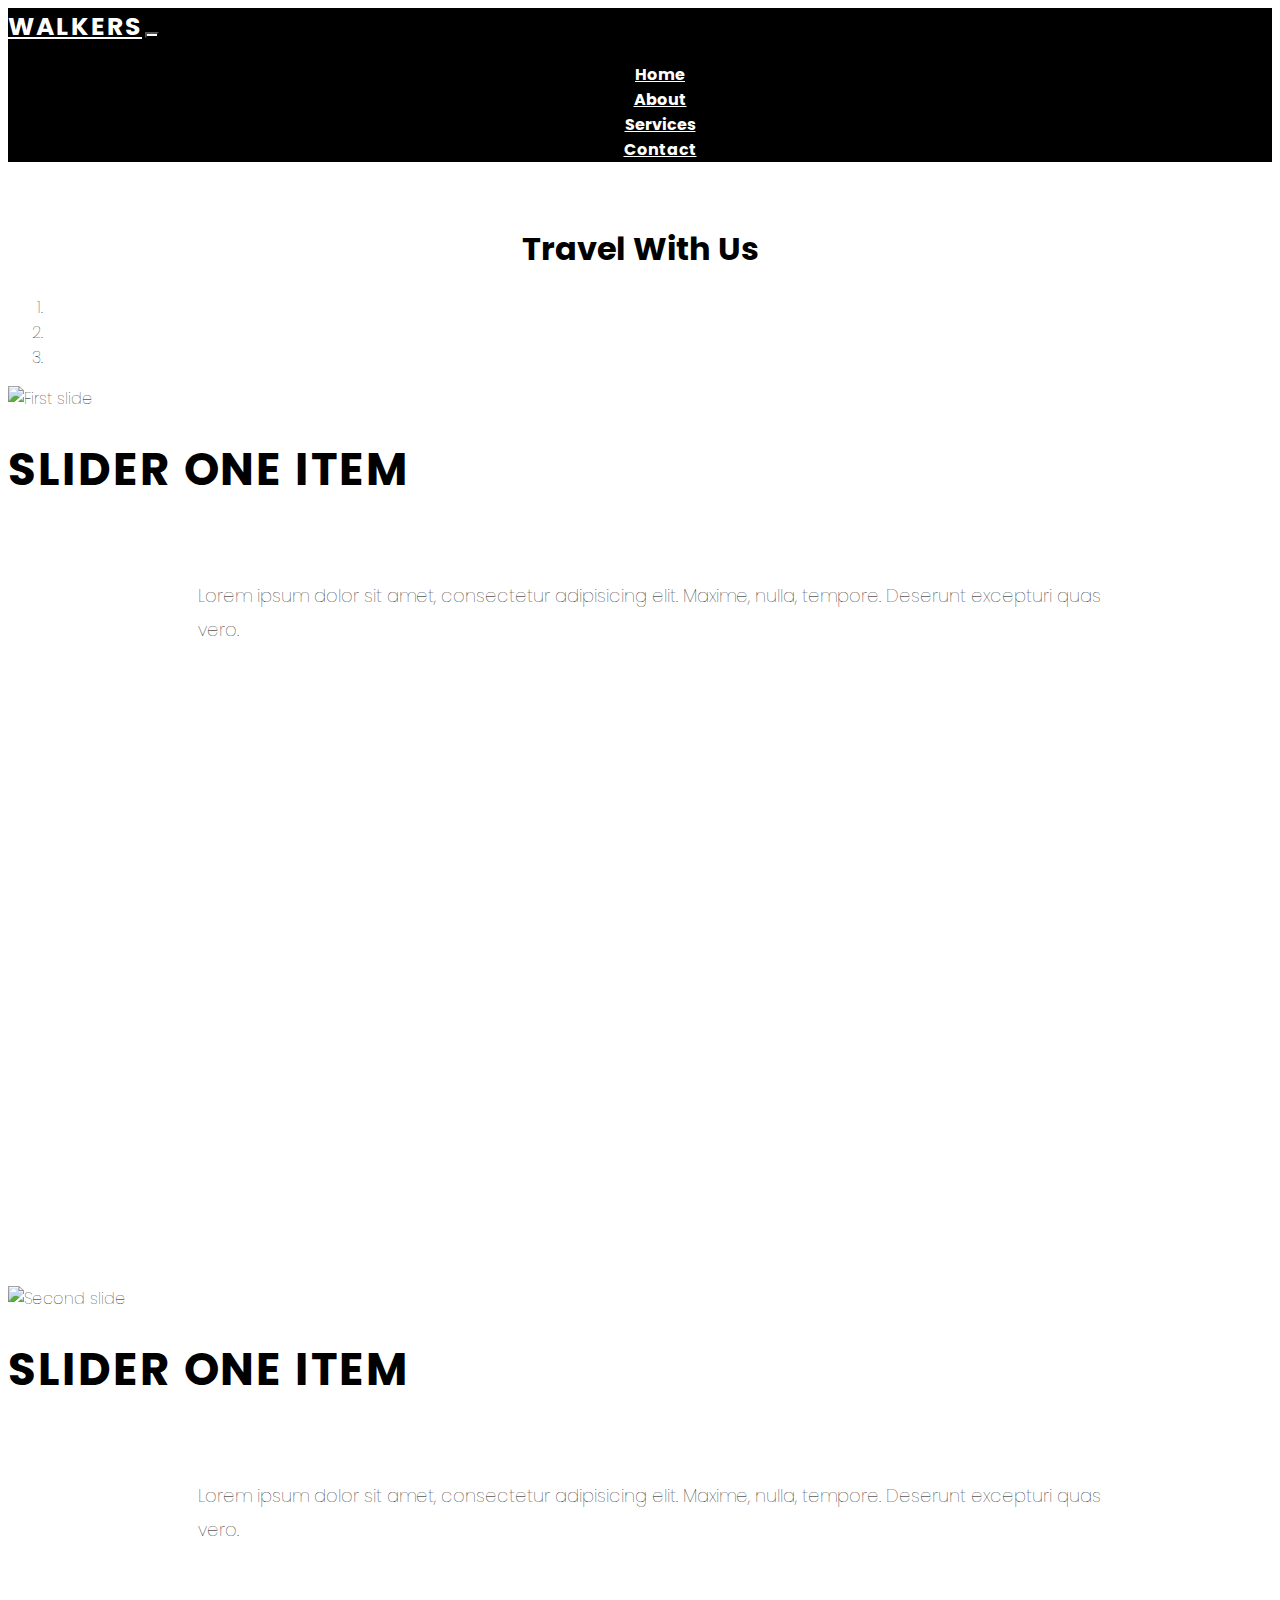
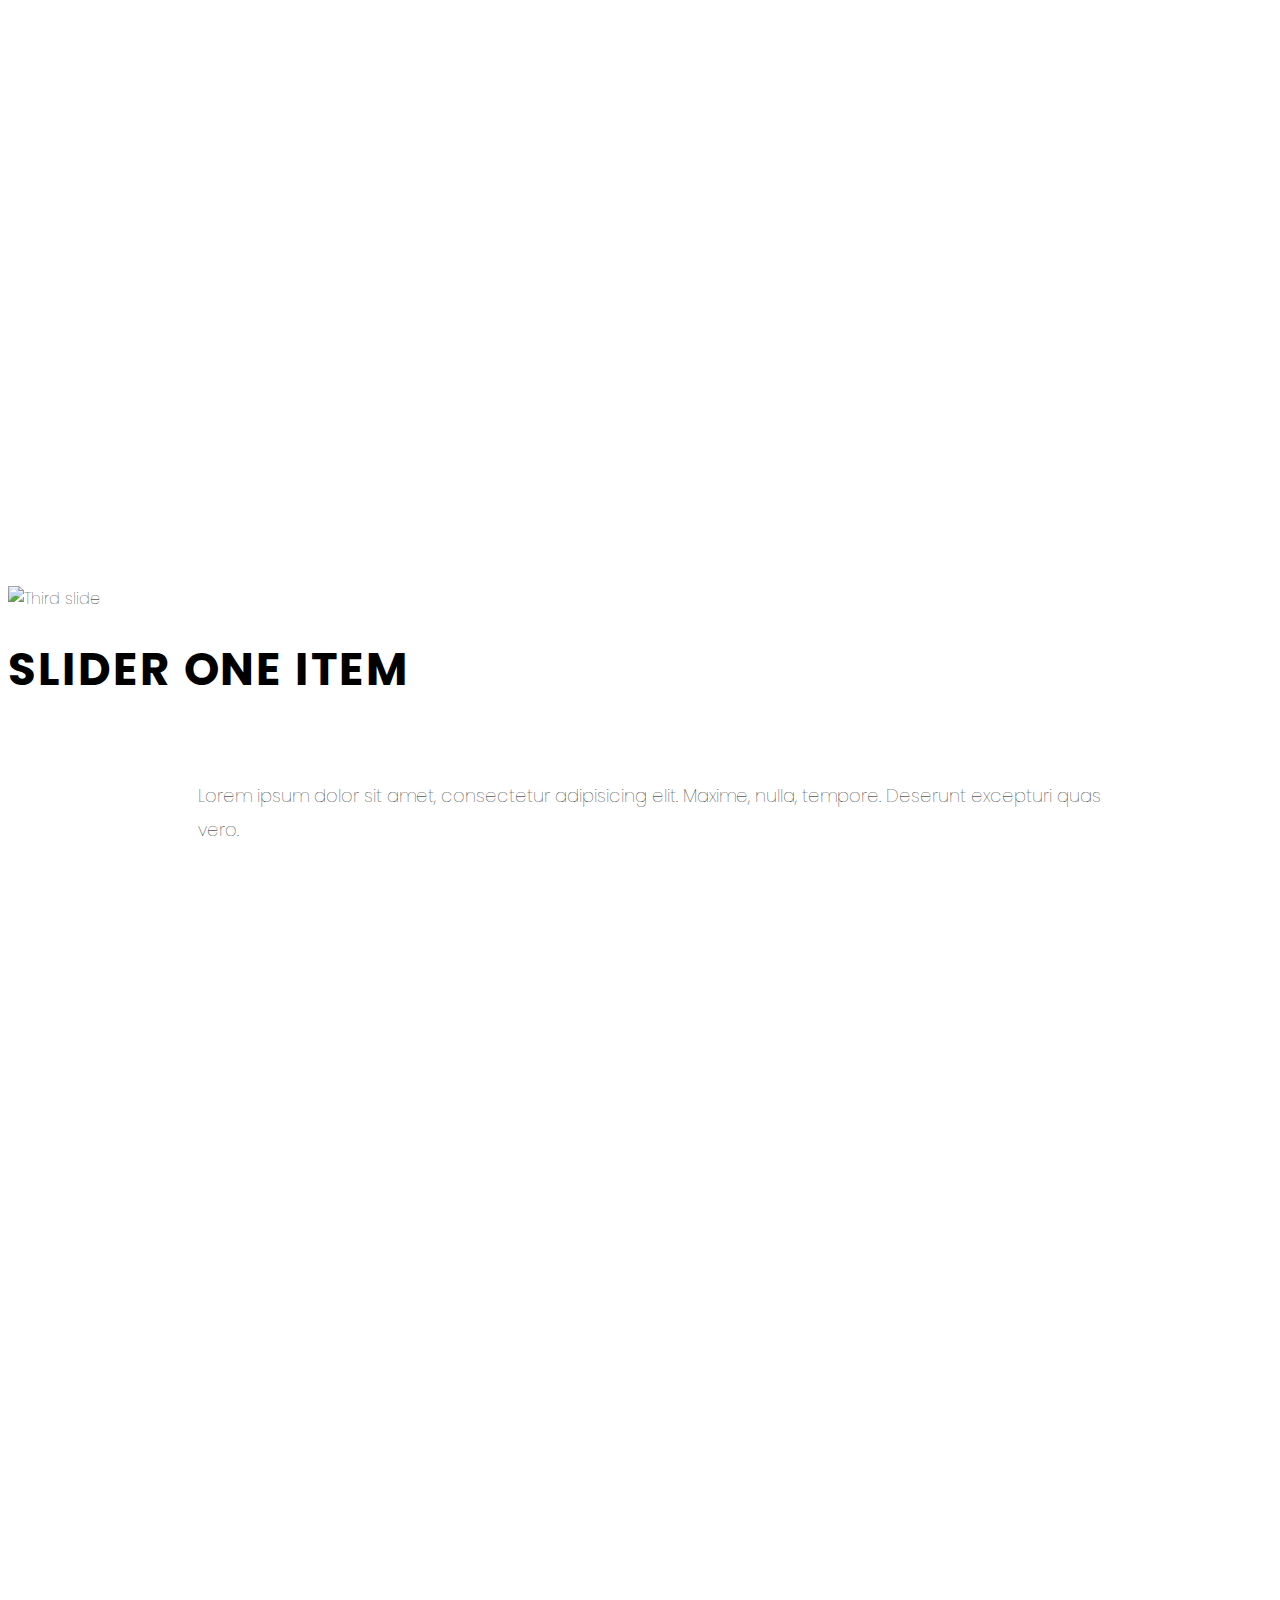
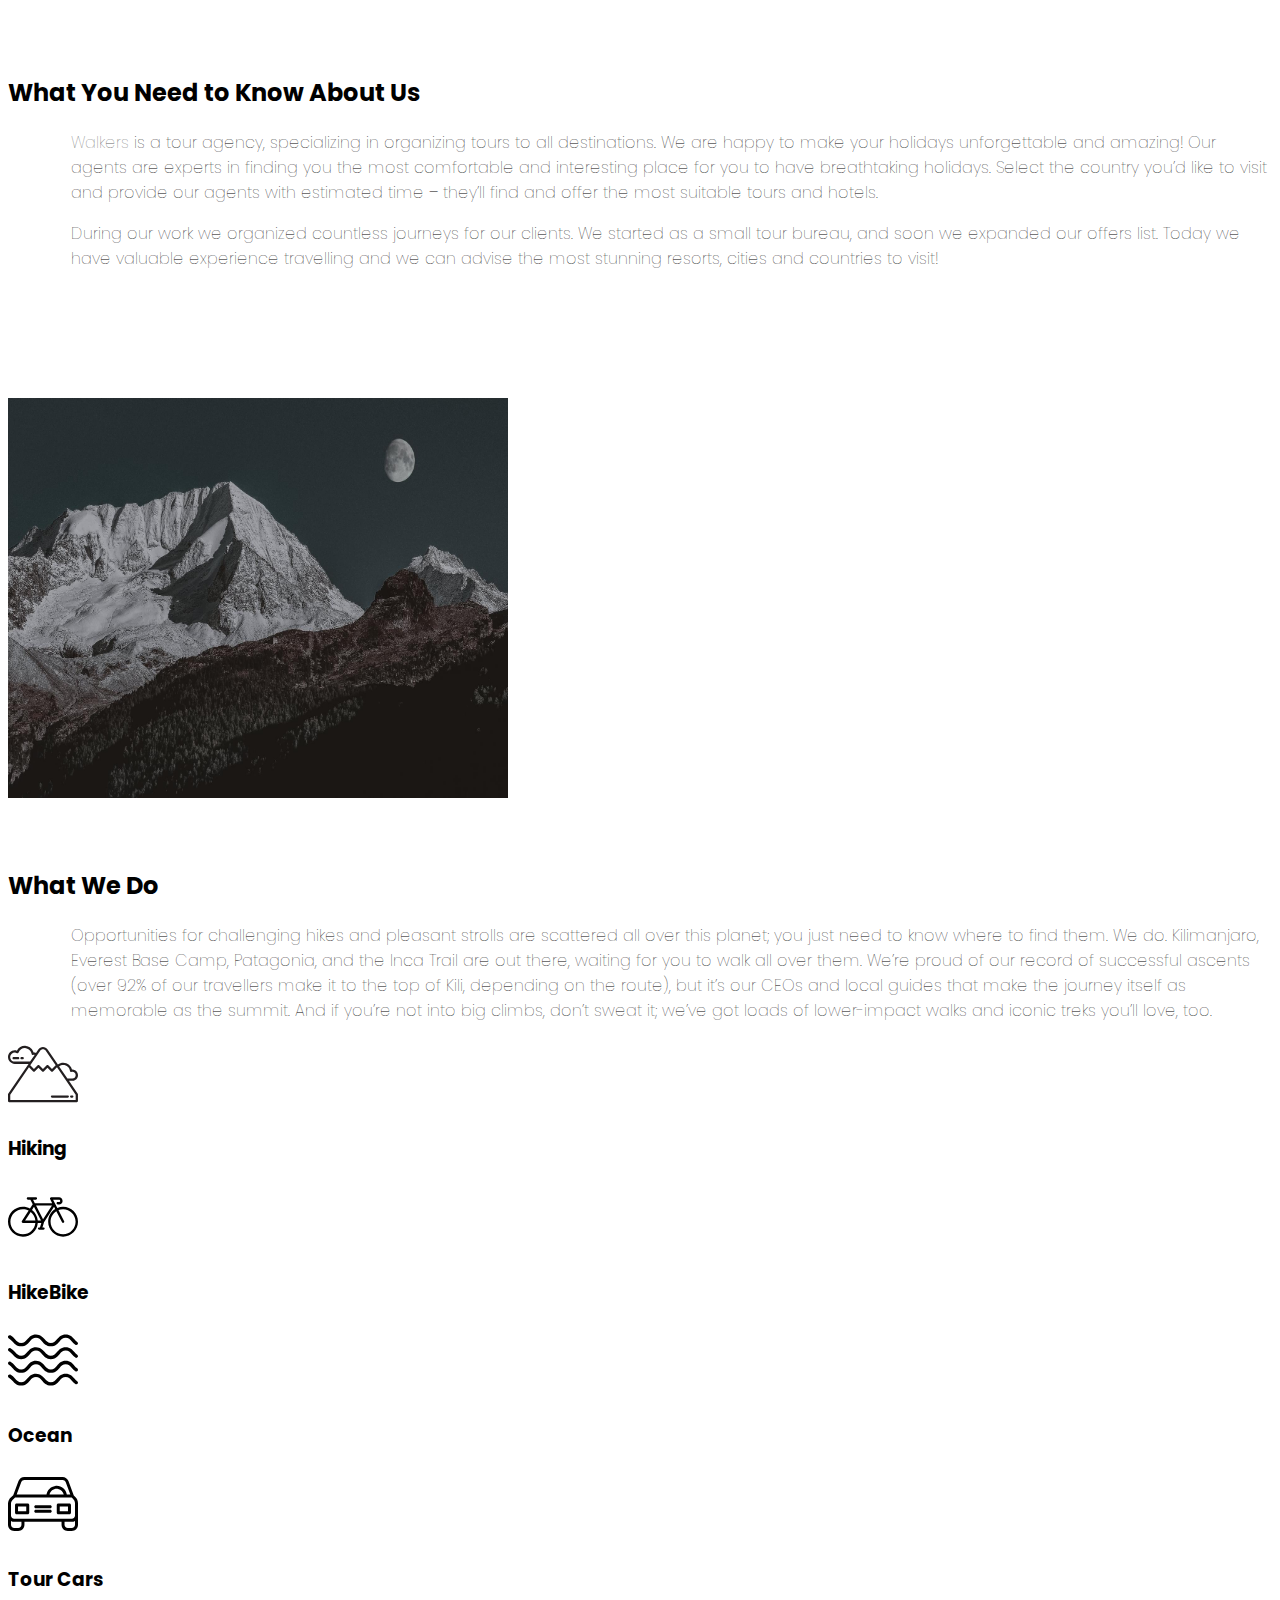
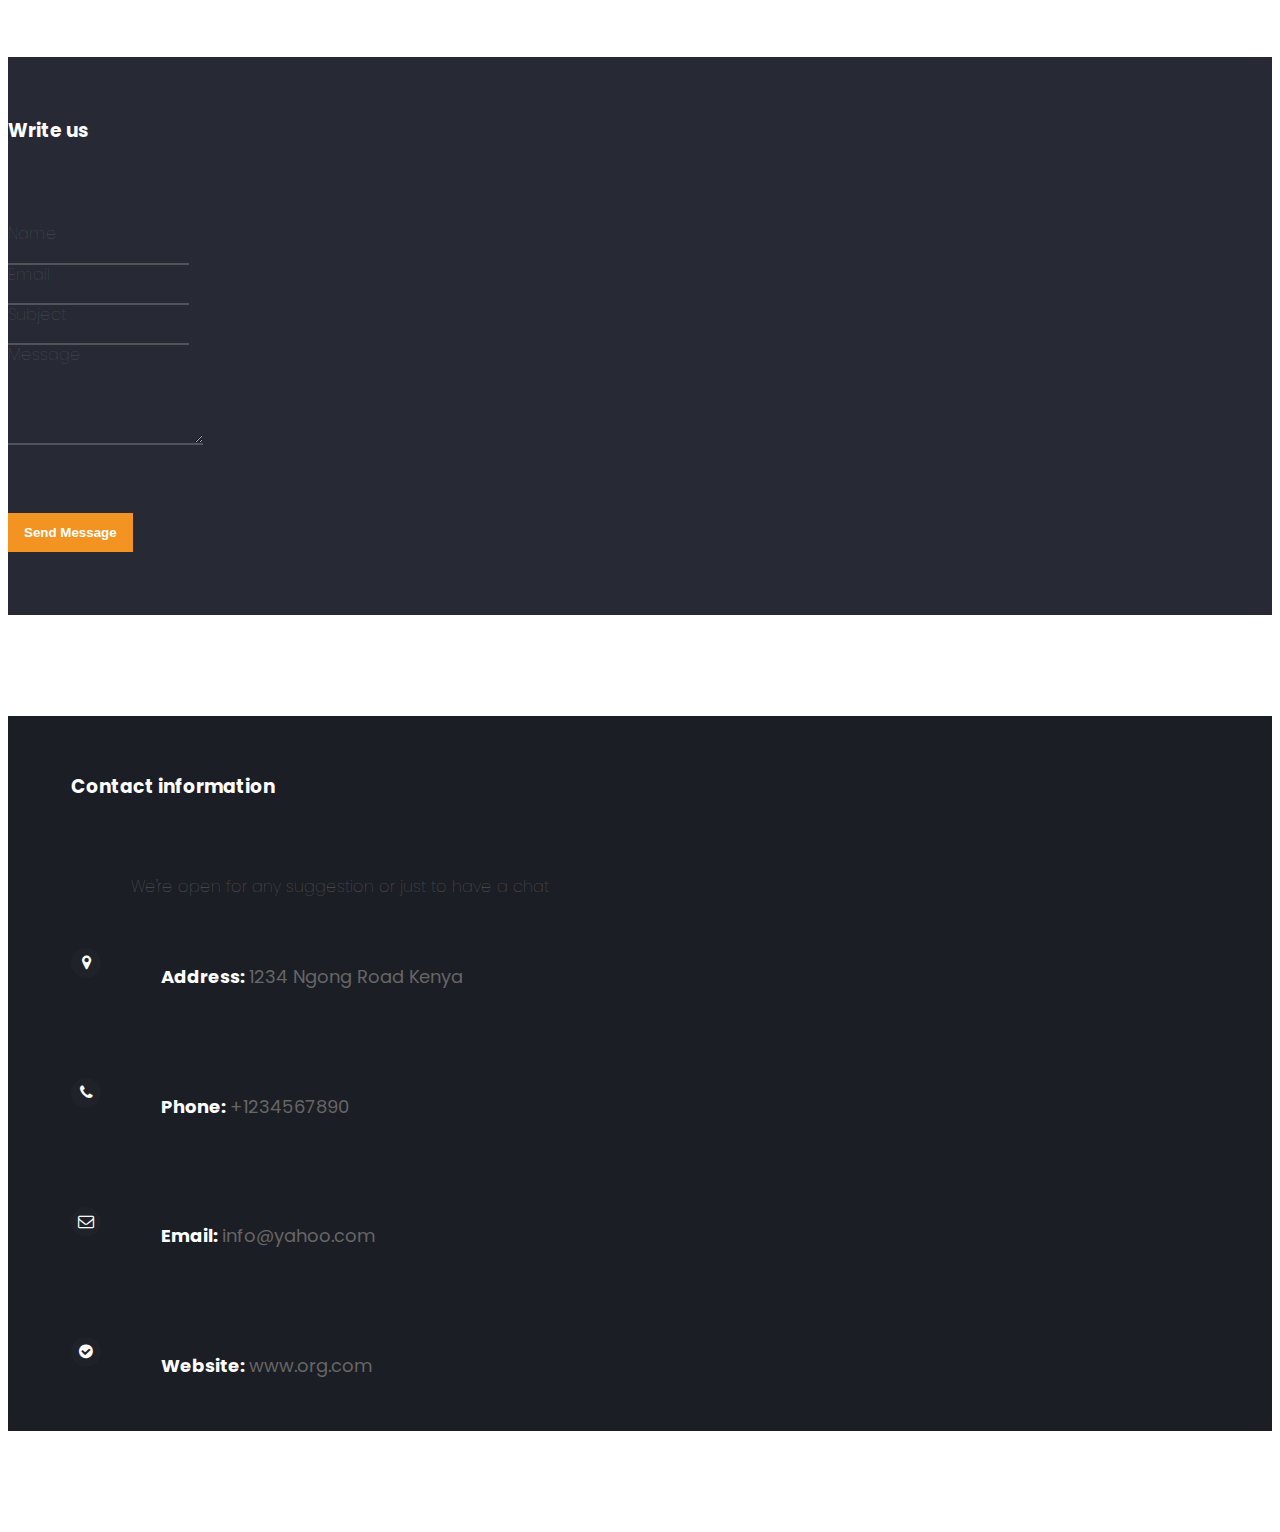
==== about.html @ 48162403 "removing unneccesary message" ====
<!DOCTYPE html>
<html lang="en">
<head>
    <meta charset="UTF-8">
    <meta http-equiv="X-UA-Compatible" content="IE=edge">
    <meta name="viewport" content="width=device-width, initial-scale=1.0">
    <title>Travel Website</title>
    <link rel="stylesheet" href="https://cdn.jsdelivr.net/npm/bootstrap@4.6.0/dist/css/bootstrap.min.css" integrity="sha384-B0vP5xmATw1+K9KRQjQERJvTumQW0nPEzvF6L/Z6nronJ3oUOFUFpCjEUQouq2+l" crossorigin="anonymous">
    <link rel="stylesheet" href="https://cdnjs.cloudflare.com/ajax/libs/font-awesome/4.7.0/css/font-awesome.min.css">
    <link href="https://fonts.googleapis.com/css?family=Raleway:400,500,500i,700,800i" rel="stylesheet">
    <link rel="stylesheet" href="./css/about.css">
</head>
<body>
    <!-- Navigation -->
    <nav class="navbar navbar-expand-lg navbar-light fixed-top">
        <div class="container">
          <a class="navbar-brand" href="#">Walkers</a>
          <button class="navbar-toggler" type="button" data-toggle="collapse" data-target="#navbarSupportedContent" aria-controls="navbarSupportedContent" aria-expanded="false" aria-label="Toggle navigation">
            <span class="navbar-toggler-icon"></span>
          </button>
      
          <div class="collapse navbar-collapse" id="navbarSupportedContent">
            <ul class="navbar-nav ml-auto">
              <li class="nav-item active">
                <a class="nav-link" href="index.html">Home</a>
              </li>
              <li class="nav-item">
                <a class="nav-link" href="about.html">About</a>
              </li>
              <li class="nav-item">
                <a class="nav-link" href="service.html">Services</a>
              </li>
              <li class="nav-item">
                <a class="nav-link" href="#contact">Contact</a>
              </li>
            </ul>
          </div>
        </div>
      </nav>
      
    <div class="jumbotron">
        <h1>Travel With Us</h1>
    </div>
    <!-- Carousel section -->
    <div id="carouselExampleIndicators" class="carousel slide container" data-ride="carousel">
    <ol class="carousel-indicators">
        <li data-target="#carouselExampleIndicators" data-slide-to="0" class="active"></li>
        <li data-target="#carouselExampleIndicators" data-slide-to="1"></li>
        <li data-target="#carouselExampleIndicators" data-slide-to="2"></li>
    </ol>
    <div class="carousel-inner">
        <div class="carousel-item active">
        <img class="d-block w-100" src="https://i.postimg.cc/bNQp0RDW/1.jpg" alt="First slide">
        <div class="carousel-caption d-none d-md-block">
            <h5>Slider One Item</h5>
            <p>Lorem ipsum dolor sit amet, consectetur adipisicing elit. Maxime, nulla, tempore. Deserunt excepturi quas vero.</p>
        </div>
        </div>
        <div class="carousel-item">
        <img class="d-block w-100" src="https://i.postimg.cc/pVzg3LWn/2.jpg" alt="Second slide">
        <div class="carousel-caption d-none d-md-block">
            <h5>Slider One Item</h5>
            <p>Lorem ipsum dolor sit amet, consectetur adipisicing elit. Maxime, nulla, tempore. Deserunt excepturi quas vero.</p>
        </div>
        </div>
        <div class="carousel-item">
        <img class="d-block w-100" src="https://i.postimg.cc/0y2F6Gpp/3.jpg" alt="Third slide">
        <div class="carousel-caption d-none d-md-block">
            <h5>Slider One Item</h5>
            <p>Lorem ipsum dolor sit amet, consectetur adipisicing elit. Maxime, nulla, tempore. Deserunt excepturi quas vero.</p>
        </div>
        </div>
    </div>
    <a class="carousel-control-prev" href="#carouselExampleIndicators" role="button" data-slide="prev">
        <span class="carousel-control-prev-icon" aria-hidden="true"></span>
        <span class="sr-only">Previous</span>
    </a>
    <a class="carousel-control-next" href="#carouselExampleIndicators" role="button" data-slide="next">
        <span class="carousel-control-next-icon" aria-hidden="true"></span>
        <span class="sr-only">Next</span>
    </a>
    </div>

    <!-- Body Section -->
    <main>
        <section class="container" id="about">
            <div class="row">
                <div class="col-md-6 about">
                    <h2>What You Need to Know About Us</h2>
                    <p><span>Walkers</span> is a tour agency, specializing in organizing tours to all destinations. We are happy to make your holidays unforgettable and amazing! Our agents are experts in finding you the most comfortable and interesting place for you to have breathtaking holidays.
                    Select the country you’d like to visit and provide our agents with estimated time – they’ll find and offer the most suitable tours and hotels.</p>
                    <p>During our work we organized countless journeys for our clients. We started as a small tour bureau, and soon we expanded our offers list. Today we have valuable experience travelling and we can advise the most stunning resorts, cities and countries to visit!</p>
                </div>
                <div class="col-md-6 me">
                    <img src="./assests/body-bg.jpeg" alt="" height="400px" width="500px">
                </div>
            </div>
        </section>

        <section  class=" container we-do">
            <div class="row">
                <h2>What We Do</h2>
                <p>Opportunities for challenging hikes and pleasant strolls are scattered all over this planet; you just need to know where to find them. We do. Kilimanjaro, Everest Base Camp, Patagonia, and the Inca Trail are out there, waiting for you to walk all over them. We’re proud of our record of successful ascents (over 92% of our travellers make it to the top of Kili, depending on the route), but it’s our CEOs and local guides that make the journey itself as memorable as the summit. And if you’re not into big climbs, don’t sweat it; we’ve got loads of lower-impact walks and iconic treks you’ll love, too.</p>

                <div class="col-md">
                    <img src="./assests/mountain.svg" alt="mountain" height="70px" width="70px">
                    <h3>Hiking</h3>
                </div>
                <div class="col-md">
                    <img src="./assests/bicycle.svg" alt="biking" height="70px" width="70px">
                    <h3>HikeBike</h3>
                </div>
                <div class="col-md">
                    <img src="./assests/water.svg" alt="ocean" height="70px" width="70px">
                    <h3>Ocean</h3>
                </div>
                <div class="col-md">
                    <img src="./assests/car.svg" alt="car" height="70px" width="70px">
                    <h3>Tour Cars</h3>
                </div>
            </div>
        </section>

    </main>
     

    <foooter class="footer" id="contact">
        <section class="container">
         <div class="row">
           <div class="col-md-6 text">
             <h3>Write us</h3>
             <label for="name">Name</label><br>
             <input type="text"><br>
             <label for="email">Email</label><br>
             <input type="email_address"><br>
             <label for="subject">Subject</label><br>
             <input type="text"><br>
             <label for="Message">Message</label><br>
             <textarea name="message" id="msg" cols="22" rows="5"></textarea><br>
             <button>Send Message</button>
 
           </div>
           <div class="col-md-6 contact">
             <h3>Contact information</h3>
             <p>We're open for any suggestion or just to have a chat</p>
 
             <div class="address">
               <a href=""><i class="fa fa-map-marker" aria-hidden="true"></i></a>
               <p>Address: <span>1234 Ngong Road Kenya</span><p>
             </div>
             <div class="phone">
               <a href=""><i class="fa fa-phone" aria-hidden="true"></i></a>
               <p>Phone: <span>+1234567890</span><p>
             </div>
             <div class="email">
               <a href=""><i class="fa fa-envelope-o" aria-hidden="true"></i></a>
               <p>Email: <span>info@yahoo.com</span><p>
             </div>
 
             <div class="web">
               <a href=""><i class="fa fa-check-circle" aria-hidden="true"></i></a>
               <p>Website: <span>www.org.com</span><p>
             </div>
           </div>
         </div>
       </section>
      </foooter>
 
    <script src="./index.js"></script>
    <script src="https://code.jquery.com/jquery-3.5.1.slim.min.js" integrity="sha384-DfXdz2htPH0lsSSs5nCTpuj/zy4C+OGpamoFVy38MVBnE+IbbVYUew+OrCXaRkfj" crossorigin="anonymous"></script>
    <script src="https://cdn.jsdelivr.net/npm/popper.js@1.16.1/dist/umd/popper.min.js" integrity="sha384-9/reFTGAW83EW2RDu2S0VKaIzap3H66lZH81PoYlFhbGU+6BZp6G7niu735Sk7lN" crossorigin="anonymous"></script>
    <script src="https://cdn.jsdelivr.net/npm/bootstrap@4.6.0/dist/js/bootstrap.min.js" integrity="sha384-+YQ4JLhjyBLPDQt//I+STsc9iw4uQqACwlvpslubQzn4u2UU2UFM80nGisd026JF" crossorigin="anonymous"></script>
</body>
</html>
---- css/about.css ----
@import url('https://fonts.googleapis.com/css2?family=Poppins:wght@200&display=swap');
  
  
  body{
    overflow-x: hidden;
    font-family: 'Poppins', sans-serif;
    font-weight: 100;
  }
 .navbar{
    background-color: black;
    font-weight: bold;
  }

  .navbar-light .navbar-brand {
    color:white;
    font-size: 25px;
    text-transform: uppercase;
    font-weight: bold;
    letter-spacing: 2px;
  }
  
  .navbar-light .navbar-nav .active > .nav-link, .navbar-light .navbar-nav .nav-link.active, .navbar-light .navbar-nav .nav-link.show, .navbar-light .navbar-nav .show > .nav-link {
    color: #fff;
  }
  
  .navbar-light .navbar-nav .nav-link {
    color: #fff;
  }
  
  .navbar-toggler {
    background: #fff;
  }
  
  .navbar-nav {
    text-align: center;
  }
  
  .nav-link {
    padding: .2rem 1rem;
  }
  
  .nav-link.active,.nav-link:focus{
    color: #fff;
  }
  
  .navbar-toggler {
    padding: 1px 5px;
    font-size: 18px;
    line-height: 0.3;
  }
  
  .navbar-light .navbar-nav .nav-link:focus, .navbar-light .navbar-nav .nav-link:hover {
    color: #fff;
  }
  
  .jumbotron{
    text-align: center;
    margin-top: 5%;
    background-color: white;
    font-weight: 900;
  }

 .carousel-item {
    height: 100vh;
    min-height: 300px;
    background: no-repeat center center scroll;
    -webkit-background-size: cover;
    -moz-background-size: cover;
    -o-background-size: cover;
    background-size: cover;
  }
  .carousel-caption {
    bottom: 270px;
  }
  
  .carousel-caption h5 {
    font-size: 45px;
    text-transform: uppercase;
    letter-spacing: 2px;
    margin-top: 25px;
  }
  
  .carousel-caption p {
    width: 75%;
    margin: auto;
    font-size: 18px;
    line-height: 1.9;
  }

main>#about{
  margin-top: 10%;
}
main>.container>.row>.about{
  margin-top: 15%;

}
main>.container>.row>.me{
  margin-top: 10%;
}
main>.we-do{
  color: black;
  background-color: #FFFFFF33;
  margin-top: 5%;

}

main>.we-do>div>img{
  color: #fff;
}










  /* Footer */
  .footer{
    margin-top: 10%;
    margin-bottom: .5rem;
    font-weight: lighter;
    line-height: 1.2;
  }
 
 
  .footer>.container>.row>.text{
    margin-top: 5%;
    margin-bottom: 8%;
    background-color: #272a34;
    color: white;
  }
 
  .footer>.container>.row>.text>h3{
    padding-top: 5%;
    padding-bottom: 5%;
  }
  .footer>.container>.row>.text>label{
    color:rgba(255, 255, 255, 0.2) ;
  }
 
  .footer>.container>.row>.text>input{
    border-top: none;
    border-right: none;
    border-left: none;
    background-color: transparent;
    border-bottom: 2px solid rgba(255, 255, 255, 0.2);
 
  }
 
  .footer>.container>.row>.text>textarea{
   border-top: none;
   border-right: none;
   border-left: none;
   background-color: transparent;
   border-bottom: 2px solid rgba(255, 255, 255, 0.2);
 
  }
  
  .footer>.container>.row>.text>button{
    margin-top: 5%;
    margin-bottom: 5%;
    padding: 12px 16px;
    border: none;
    background-color: #F39422;
    font-weight: bold;
    color: white;
  }
 
 
  .footer>.container>.row>.contact{
   margin-top: 5%;
   margin-bottom: 8%;
   background-color: #1c1e25;
   color: white;
   padding-left: 5%;
 }
 .footer>.container>.row>.contact>h3{
   padding-top: 5%;
   padding-bottom: 5%;
   color: white;
 }
 .footer>.container>.row>.contact>div{
   display: flex;
   font-size: 12px;
   padding: 3% 0;
 }
 .footer>.container>.row>.contact>div>a{
   width: 20px;
   height: 20px;
   background-color: #FFFFFF05;
   padding: 5px;
   text-align: center;
   border-radius: 50%;
   color: white;
 }
 .footer>.container>.row>.contact>p, div>p{
   padding-left: 5%;
 
 }
 .footer>.container>.row>.contact>p, div>p>span{
   color: #666666;
 }.footer{
  margin-top: 10%;
  margin-bottom: .5rem;
  font-weight: lighter;
  line-height: 1.2;
}


.footer>.container>.row>.text{
  margin-top: 5%;
  margin-bottom: 8%;
  background-color: #272a34;
  color: white;
}

.footer>.container>.row>.text>h3{
  padding-top: 5%;
  padding-bottom: 5%;
  font-weight: bold;
}
.footer>.container>.row>.text>label{
  color:rgba(255, 255, 255, 0.2) ;
}

.footer>.container>.row>.text>input{
  border-top: none;
  border-right: none;
  border-left: none;
  background-color: transparent;
  border-bottom: 2px solid rgba(255, 255, 255, 0.2);

}

.footer>.container>.row>.text>textarea{
 border-top: none;
 border-right: none;
 border-left: none;
 background-color: transparent;
 border-bottom: 2px solid rgba(255, 255, 255, 0.2);

}

.footer>.container>.row>.text>button{
  margin-top: 5%;
  margin-bottom: 5%;
  padding: 12px 16px;
  border: none;
  background-color: #F39422;
  font-weight: bold;
  color: white;
}


.footer>.container>.row>.contact{
 margin-top: 5%;
 margin-bottom: 8%;
 background-color: #1c1e25;
 color: white;
 padding-left: 5%;
}
.footer>.container>.row>.contact>h3{
 padding-top: 5%;
 padding-bottom: 5%;
 color: white;
 font-weight: bold;
}
.footer>.container>.row>.contact>div{
 display: flex;
 font-size: 16px;
 padding: 3% 0;
}
.footer>.container>.row>.contact>div>a{
 width: 20px;
 height: 20px;
 background-color: #FFFFFF05;
 padding: 5px;
 text-align: center;
 border-radius: 50%;
 color: white;
}
.footer>.container>.row>.contact>p, div>p{
 padding-left: 5%;

}
.footer>.container>.row>.contact>div>p{
 font-size: 18px;
 font-weight: bold;
}
.footer>.container>.row>.contact>p, div>p>span{
 color: #666666;
 font-weight: lighter;
}
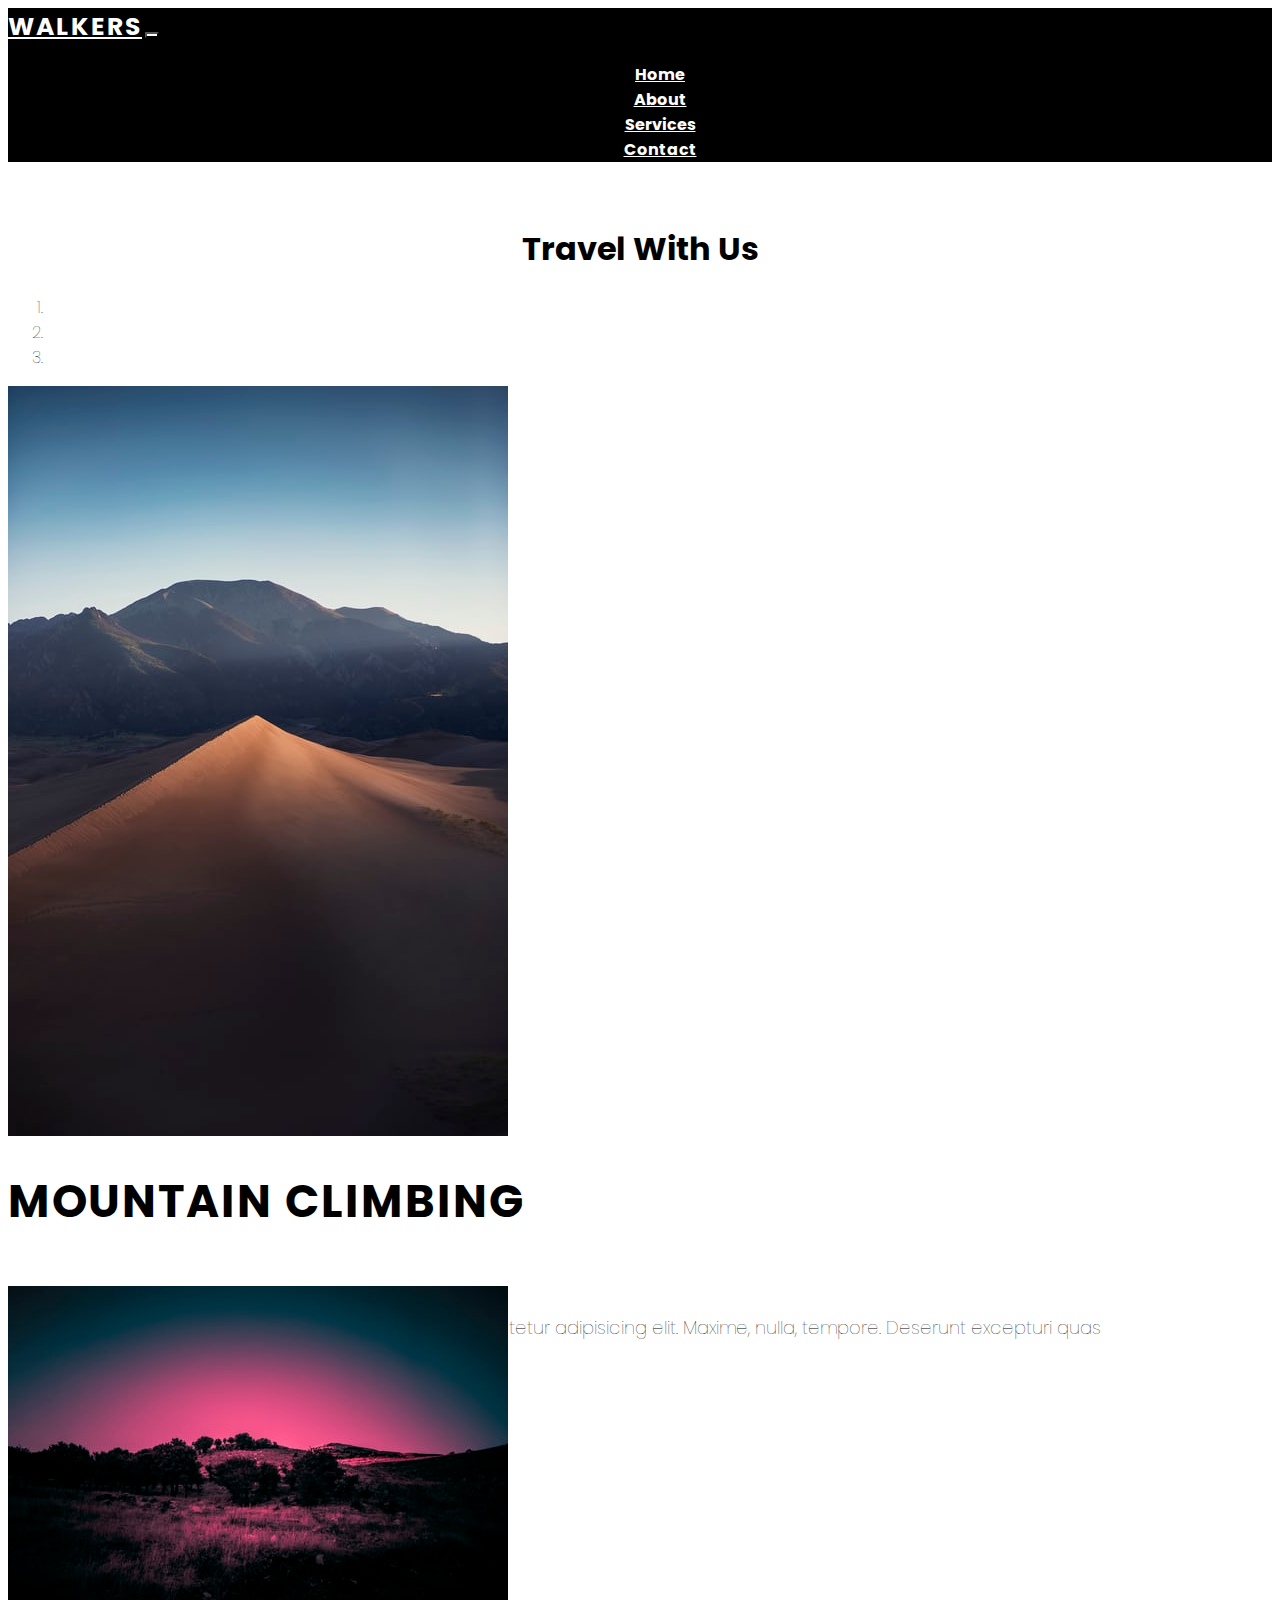
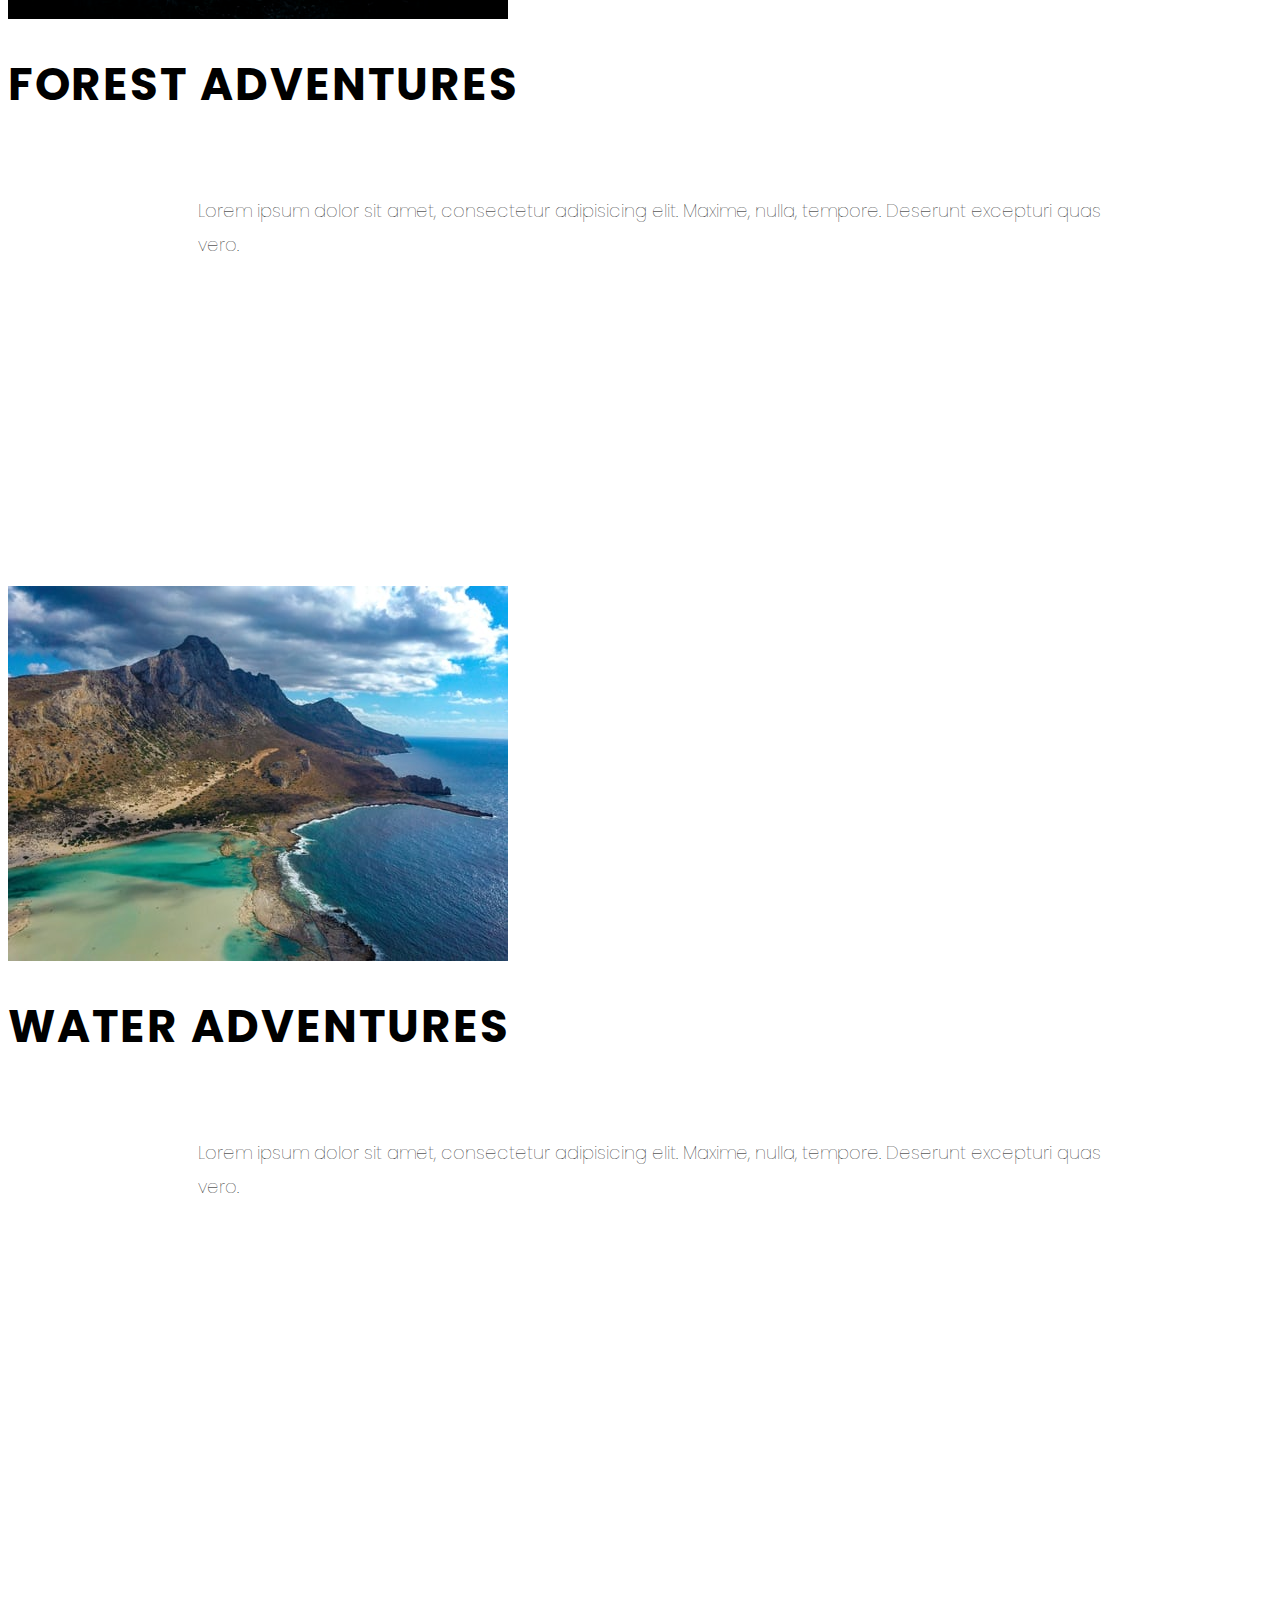
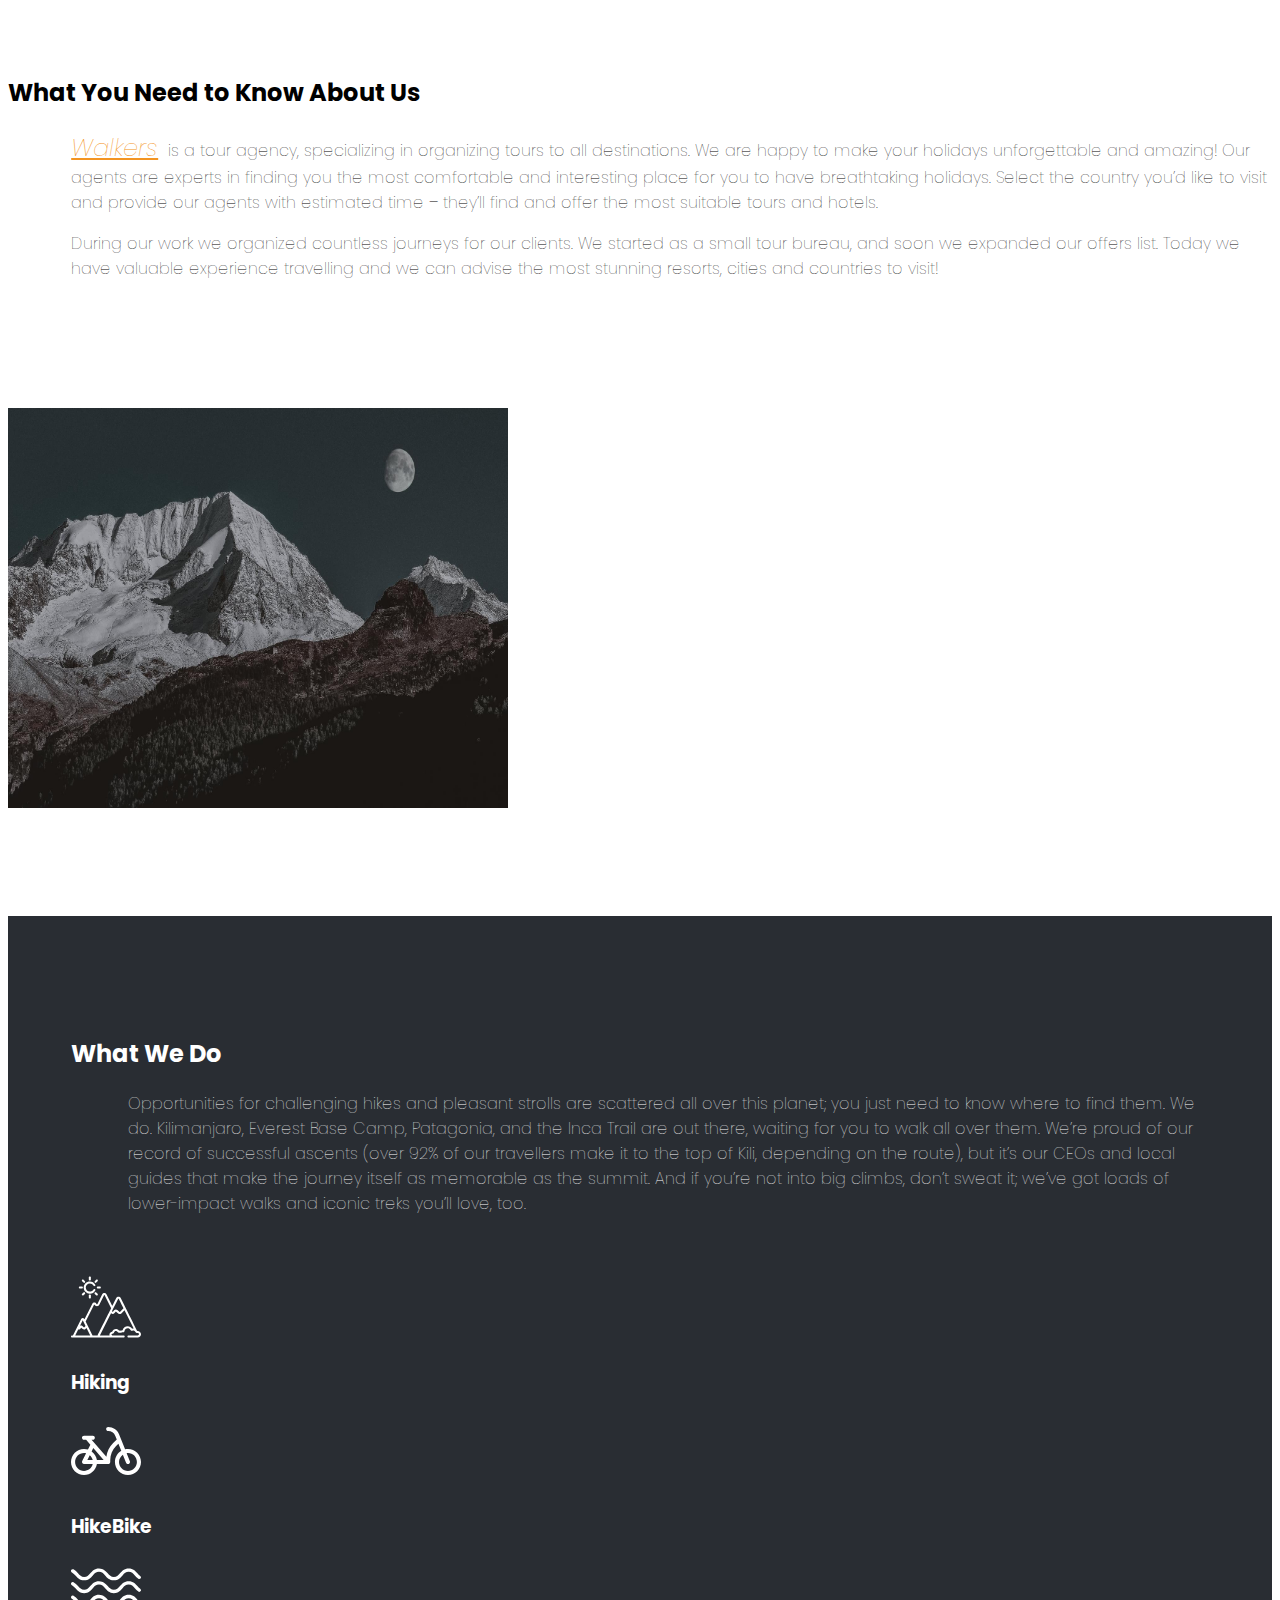
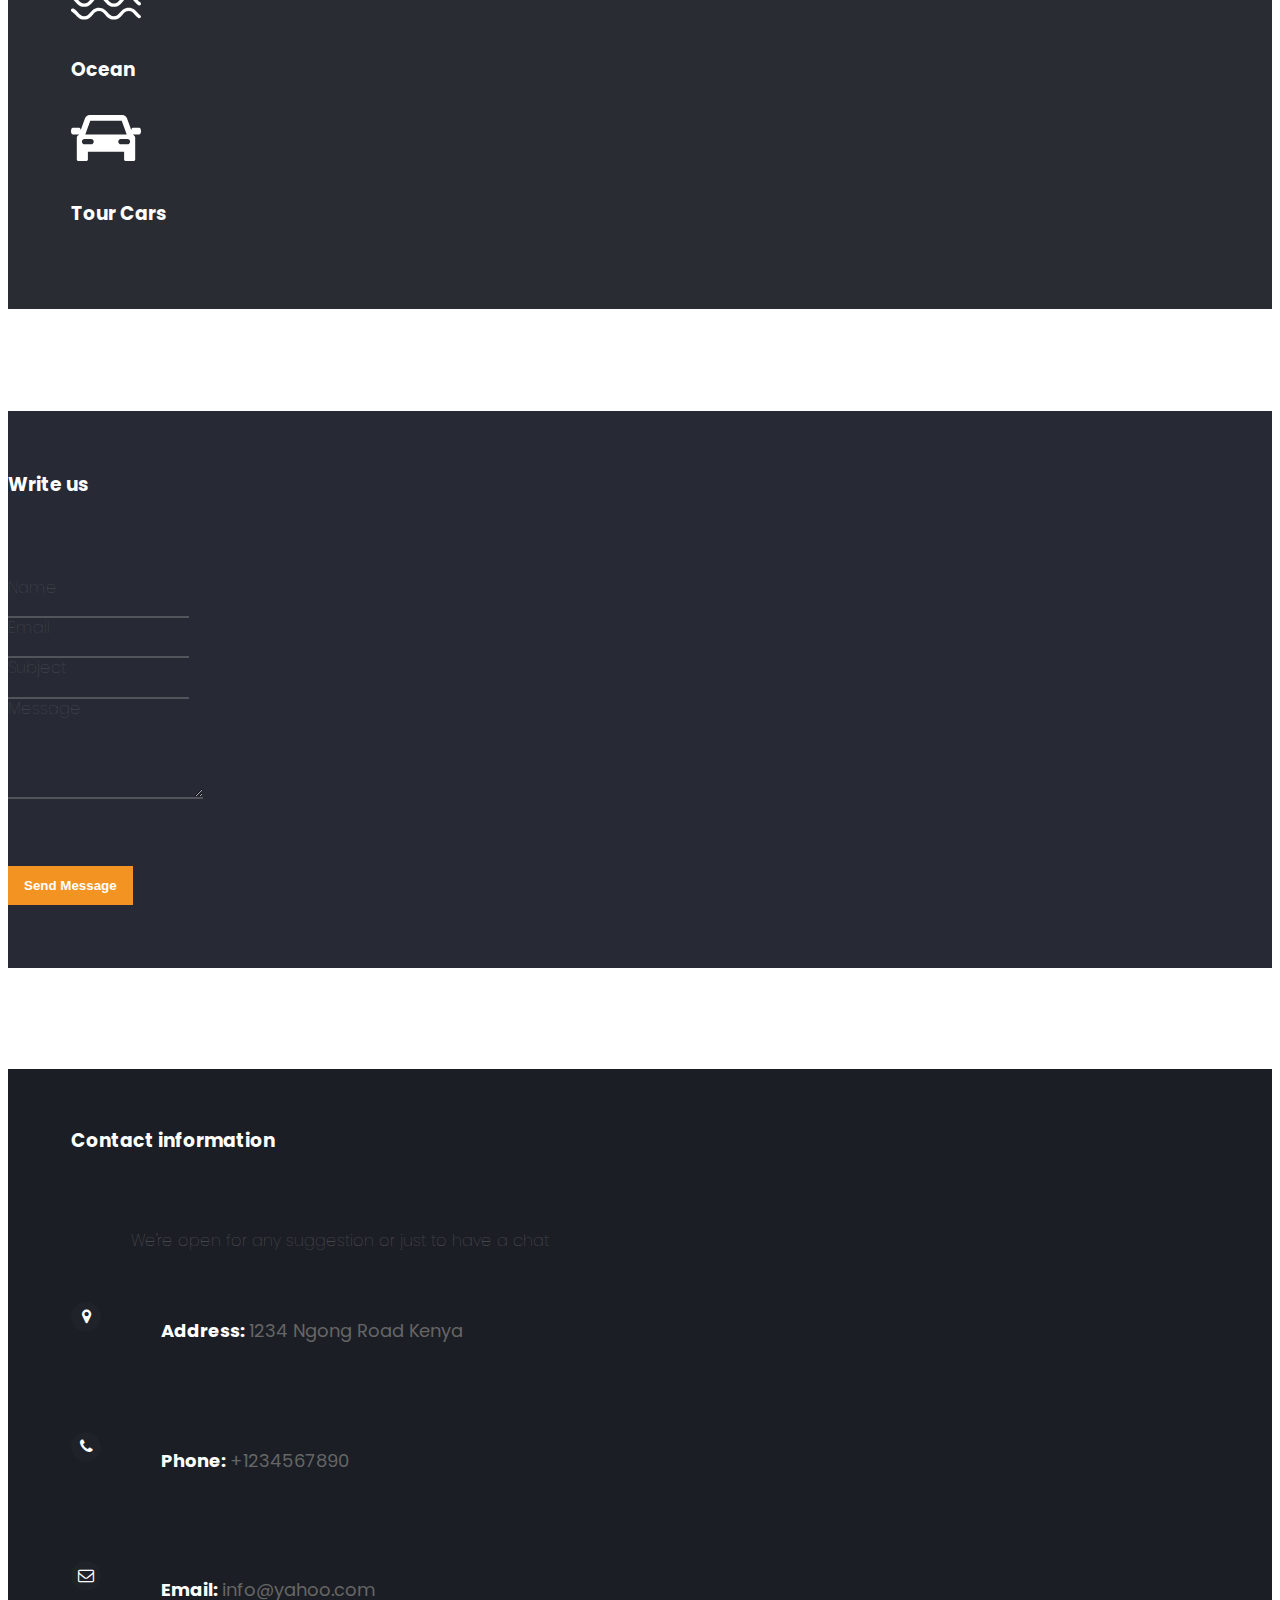
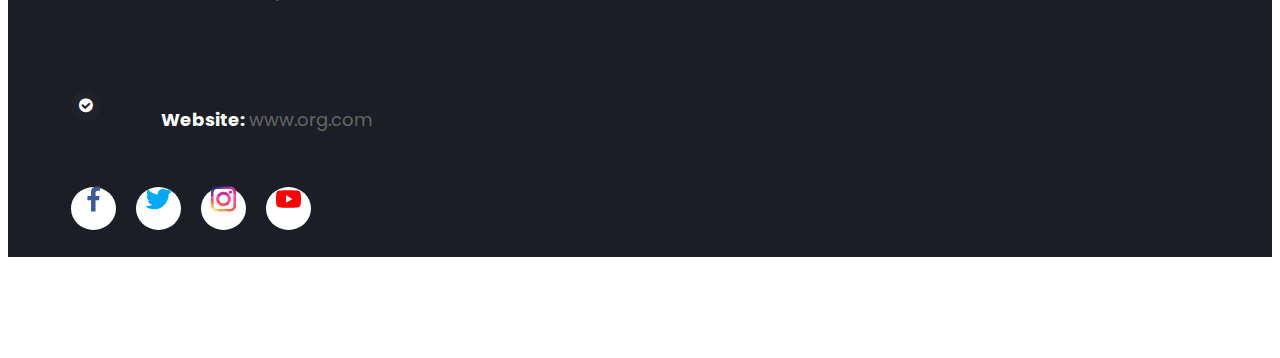
==== commit d1e651d7: "finalizing on footer" ====
--- a/about.html
+++ b/about.html
@@ -50,23 +50,26 @@
     </ol>
     <div class="carousel-inner">
         <div class="carousel-item active">
-        <img class="d-block w-100" src="https://i.postimg.cc/bNQp0RDW/1.jpg" alt="First slide">
+        <!-- <img class="d-block w-100" src="https://i.postimg.cc/bNQp0RDW/1.jpg" alt="First slide"> -->
+        <img class="d-block w-100" src="./assests/photo-1593781272783-2df57da8fb7f.jpeg" alt="First slide">
         <div class="carousel-caption d-none d-md-block">
-            <h5>Slider One Item</h5>
+            <h5>Mountain Climbing</h5>
             <p>Lorem ipsum dolor sit amet, consectetur adipisicing elit. Maxime, nulla, tempore. Deserunt excepturi quas vero.</p>
         </div>
         </div>
         <div class="carousel-item">
-        <img class="d-block w-100" src="https://i.postimg.cc/pVzg3LWn/2.jpg" alt="Second slide">
+        <!-- <img class="d-block w-100" src="https://i.postimg.cc/pVzg3LWn/2.jpg" alt="Second slide"> -->
+        <img class="d-block w-100" src="./assests/ocean.jpeg" alt="Second slide">
         <div class="carousel-caption d-none d-md-block">
-            <h5>Slider One Item</h5>
+            <h5>Forest Adventures</h5>
             <p>Lorem ipsum dolor sit amet, consectetur adipisicing elit. Maxime, nulla, tempore. Deserunt excepturi quas vero.</p>
         </div>
         </div>
         <div class="carousel-item">
-        <img class="d-block w-100" src="https://i.postimg.cc/0y2F6Gpp/3.jpg" alt="Third slide">
+        <!-- <img class="d-block w-100" src="https://i.postimg.cc/0y2F6Gpp/3.jpg" alt="Third slide"> -->
+        <img class="d-block w-100" src="./assests/water.jpeg" alt="Third slide">
         <div class="carousel-caption d-none d-md-block">
-            <h5>Slider One Item</h5>
+            <h5>Water Adventures</h5>
             <p>Lorem ipsum dolor sit amet, consectetur adipisicing elit. Maxime, nulla, tempore. Deserunt excepturi quas vero.</p>
         </div>
         </div>
@@ -98,16 +101,19 @@
         </section>
 
         <section  class=" container we-do">
-            <div class="row">
+            <div class="row intro">
                 <h2>What We Do</h2>
                 <p>Opportunities for challenging hikes and pleasant strolls are scattered all over this planet; you just need to know where to find them. We do. Kilimanjaro, Everest Base Camp, Patagonia, and the Inca Trail are out there, waiting for you to walk all over them. We’re proud of our record of successful ascents (over 92% of our travellers make it to the top of Kili, depending on the route), but it’s our CEOs and local guides that make the journey itself as memorable as the summit. And if you’re not into big climbs, don’t sweat it; we’ve got loads of lower-impact walks and iconic treks you’ll love, too.</p>
+            </div>
+              </div>
+               <div class="row img">
 
                 <div class="col-md">
                     <img src="./assests/mountain.svg" alt="mountain" height="70px" width="70px">
                     <h3>Hiking</h3>
                 </div>
                 <div class="col-md">
-                    <img src="./assests/bicycle.svg" alt="biking" height="70px" width="70px">
+                    <img src="./assests/bycicle.svg" alt="biking" height="70px" width="70px">
                     <h3>HikeBike</h3>
                 </div>
                 <div class="col-md">
@@ -118,54 +124,58 @@
                     <img src="./assests/car.svg" alt="car" height="70px" width="70px">
                     <h3>Tour Cars</h3>
                 </div>
-            </div>
+              </div>
         </section>
 
     </main>
      
 
     <foooter class="footer" id="contact">
-        <section class="container">
-         <div class="row">
-           <div class="col-md-6 text">
-             <h3>Write us</h3>
-             <label for="name">Name</label><br>
-             <input type="text"><br>
-             <label for="email">Email</label><br>
-             <input type="email_address"><br>
-             <label for="subject">Subject</label><br>
-             <input type="text"><br>
-             <label for="Message">Message</label><br>
-             <textarea name="message" id="msg" cols="22" rows="5"></textarea><br>
-             <button>Send Message</button>
- 
+      <section class="container">
+       <div class="row">
+         <div class="col-md-6 text">
+           <h3>Write us</h3>
+           <label for="name">Name</label><br>
+           <input type="text"><br>
+           <label for="email">Email</label><br>
+           <input type="email_address"><br>
+           <label for="subject">Subject</label><br>
+           <input type="text"><br>
+           <label for="Message">Message</label><br>
+           <textarea name="message" id="msg" cols="22" rows="5"></textarea><br>
+           <button>Send Message</button>
+
+         </div>
+         <div class="col-md-6 contact">
+           <h3>Contact information</h3>
+           <p>We're open for any suggestion or just to have a chat</p>
+
+           <div class="address">
+             <a href=""><i class="fa fa-map-marker" aria-hidden="true"></i></a>
+             <p>Address: <span>1234 Ngong Road Kenya</span><p>
            </div>
-           <div class="col-md-6 contact">
-             <h3>Contact information</h3>
-             <p>We're open for any suggestion or just to have a chat</p>
- 
-             <div class="address">
-               <a href=""><i class="fa fa-map-marker" aria-hidden="true"></i></a>
-               <p>Address: <span>1234 Ngong Road Kenya</span><p>
-             </div>
-             <div class="phone">
-               <a href=""><i class="fa fa-phone" aria-hidden="true"></i></a>
-               <p>Phone: <span>+1234567890</span><p>
-             </div>
-             <div class="email">
-               <a href=""><i class="fa fa-envelope-o" aria-hidden="true"></i></a>
-               <p>Email: <span>info@yahoo.com</span><p>
-             </div>
- 
-             <div class="web">
-               <a href=""><i class="fa fa-check-circle" aria-hidden="true"></i></a>
-               <p>Website: <span>www.org.com</span><p>
-             </div>
+           <div class="phone">
+             <a href=""><i class="fa fa-phone" aria-hidden="true"></i></a>
+             <p>Phone: <span>+1234567890</span><p>
            </div>
+           <div class="email">
+             <a href=""><i class="fa fa-envelope-o" aria-hidden="true"></i></a>
+             <p>Email: <span>info@yahoo.com</span><p>
+           </div>
+
+           <div class="web">
+             <a href=""><i class="fa fa-check-circle" aria-hidden="true"></i></a>
+             <p>Website: <span>www.org.com</span><p>
+           </div>
+           <a href=""><img src="./assests/facebook.svg" alt="facebook" height="30px" width="25px"></a>
+           <a href=""><img src="./assests/twitter.svg" alt="twitter" height="30px" width="25px"></a>
+           <a href=""><img src="./assests/instagram.svg" alt="instagram" height="30px" width="25px"></a>
+           <a href=""><img src="./assests/youtube.svg" alt="youtube" height="30px" width="25px"></a>
+
          </div>
-       </section>
-      </foooter>
- 
+       </div>
+     </section>
+    </foooter>
     <script src="./index.js"></script>
     <script src="https://code.jquery.com/jquery-3.5.1.slim.min.js" integrity="sha384-DfXdz2htPH0lsSSs5nCTpuj/zy4C+OGpamoFVy38MVBnE+IbbVYUew+OrCXaRkfj" crossorigin="anonymous"></script>
     <script src="https://cdn.jsdelivr.net/npm/popper.js@1.16.1/dist/umd/popper.min.js" integrity="sha384-9/reFTGAW83EW2RDu2S0VKaIzap3H66lZH81PoYlFhbGU+6BZp6G7niu735Sk7lN" crossorigin="anonymous"></script>
--- a/css/about.css
+++ b/css/about.css
@@ -88,33 +88,39 @@
   }
 
 main>#about{
-  margin-top: 10%;
-}
+  margin-top: 8%;
+  margin-bottom: 8%;
+}
+
 main>.container>.row>.about{
   margin-top: 15%;
-
-}
+}
+
+main>.container>.row>.about>p>span{
+  color: #F39422;
+  font-size: 24px;
+  font-style: italic;
+  padding-right: 5px;
+  text-decoration: underline;
+}
+
 main>.container>.row>.me{
   margin-top: 10%;
 }
 main>.we-do{
-  color: black;
-  background-color: #FFFFFF33;
+  color: white;
+  background-color: #292d33;
   margin-top: 5%;
-
-}
-
-main>.we-do>div>img{
-  color: #fff;
-}
-
-
-
-
-
-
-
-
+  margin-bottom: 8%;
+  padding: 5% 5%;
+
+}
+
+main>.we-do>.intro,.img{
+ margin-top: 5%; 
+ margin-top: 5%;  
+ 
+}
 
 
   /* Footer */
@@ -136,6 +142,7 @@
   .footer>.container>.row>.text>h3{
     padding-top: 5%;
     padding-bottom: 5%;
+    font-weight: bold;
   }
   .footer>.container>.row>.text>label{
     color:rgba(255, 255, 255, 0.2) ;
@@ -158,6 +165,15 @@
    border-bottom: 2px solid rgba(255, 255, 255, 0.2);
  
   }
+ 
+ 
+  .footer>.container>.row>.contact>a{
+    background-color: white;
+    border-radius: 50%;
+    padding: 10px;
+    margin-right: 15px;
+ 
+ }
   
   .footer>.container>.row>.text>button{
     margin-top: 5%;
@@ -176,15 +192,17 @@
    background-color: #1c1e25;
    color: white;
    padding-left: 5%;
+   padding-bottom: 3%;
  }
  .footer>.container>.row>.contact>h3{
    padding-top: 5%;
    padding-bottom: 5%;
    color: white;
+   font-weight: bold;
  }
  .footer>.container>.row>.contact>div{
    display: flex;
-   font-size: 12px;
+   font-size: 16px;
    padding: 3% 0;
  }
  .footer>.container>.row>.contact>div>a{
@@ -200,97 +218,11 @@
    padding-left: 5%;
  
  }
+ .footer>.container>.row>.contact>div>p{
+   font-size: 18px;
+   font-weight: bold;
+ }
  .footer>.container>.row>.contact>p, div>p>span{
    color: #666666;
- }.footer{
-  margin-top: 10%;
-  margin-bottom: .5rem;
-  font-weight: lighter;
-  line-height: 1.2;
-}
-
-
-.footer>.container>.row>.text{
-  margin-top: 5%;
-  margin-bottom: 8%;
-  background-color: #272a34;
-  color: white;
-}
-
-.footer>.container>.row>.text>h3{
-  padding-top: 5%;
-  padding-bottom: 5%;
-  font-weight: bold;
-}
-.footer>.container>.row>.text>label{
-  color:rgba(255, 255, 255, 0.2) ;
-}
-
-.footer>.container>.row>.text>input{
-  border-top: none;
-  border-right: none;
-  border-left: none;
-  background-color: transparent;
-  border-bottom: 2px solid rgba(255, 255, 255, 0.2);
-
-}
-
-.footer>.container>.row>.text>textarea{
- border-top: none;
- border-right: none;
- border-left: none;
- background-color: transparent;
- border-bottom: 2px solid rgba(255, 255, 255, 0.2);
-
-}
-
-.footer>.container>.row>.text>button{
-  margin-top: 5%;
-  margin-bottom: 5%;
-  padding: 12px 16px;
-  border: none;
-  background-color: #F39422;
-  font-weight: bold;
-  color: white;
-}
-
-
-.footer>.container>.row>.contact{
- margin-top: 5%;
- margin-bottom: 8%;
- background-color: #1c1e25;
- color: white;
- padding-left: 5%;
-}
-.footer>.container>.row>.contact>h3{
- padding-top: 5%;
- padding-bottom: 5%;
- color: white;
- font-weight: bold;
-}
-.footer>.container>.row>.contact>div{
- display: flex;
- font-size: 16px;
- padding: 3% 0;
-}
-.footer>.container>.row>.contact>div>a{
- width: 20px;
- height: 20px;
- background-color: #FFFFFF05;
- padding: 5px;
- text-align: center;
- border-radius: 50%;
- color: white;
-}
-.footer>.container>.row>.contact>p, div>p{
- padding-left: 5%;
-
-}
-.footer>.container>.row>.contact>div>p{
- font-size: 18px;
- font-weight: bold;
-}
-.footer>.container>.row>.contact>p, div>p>span{
- color: #666666;
- font-weight: lighter;
-}+   font-weight: lighter;
+ }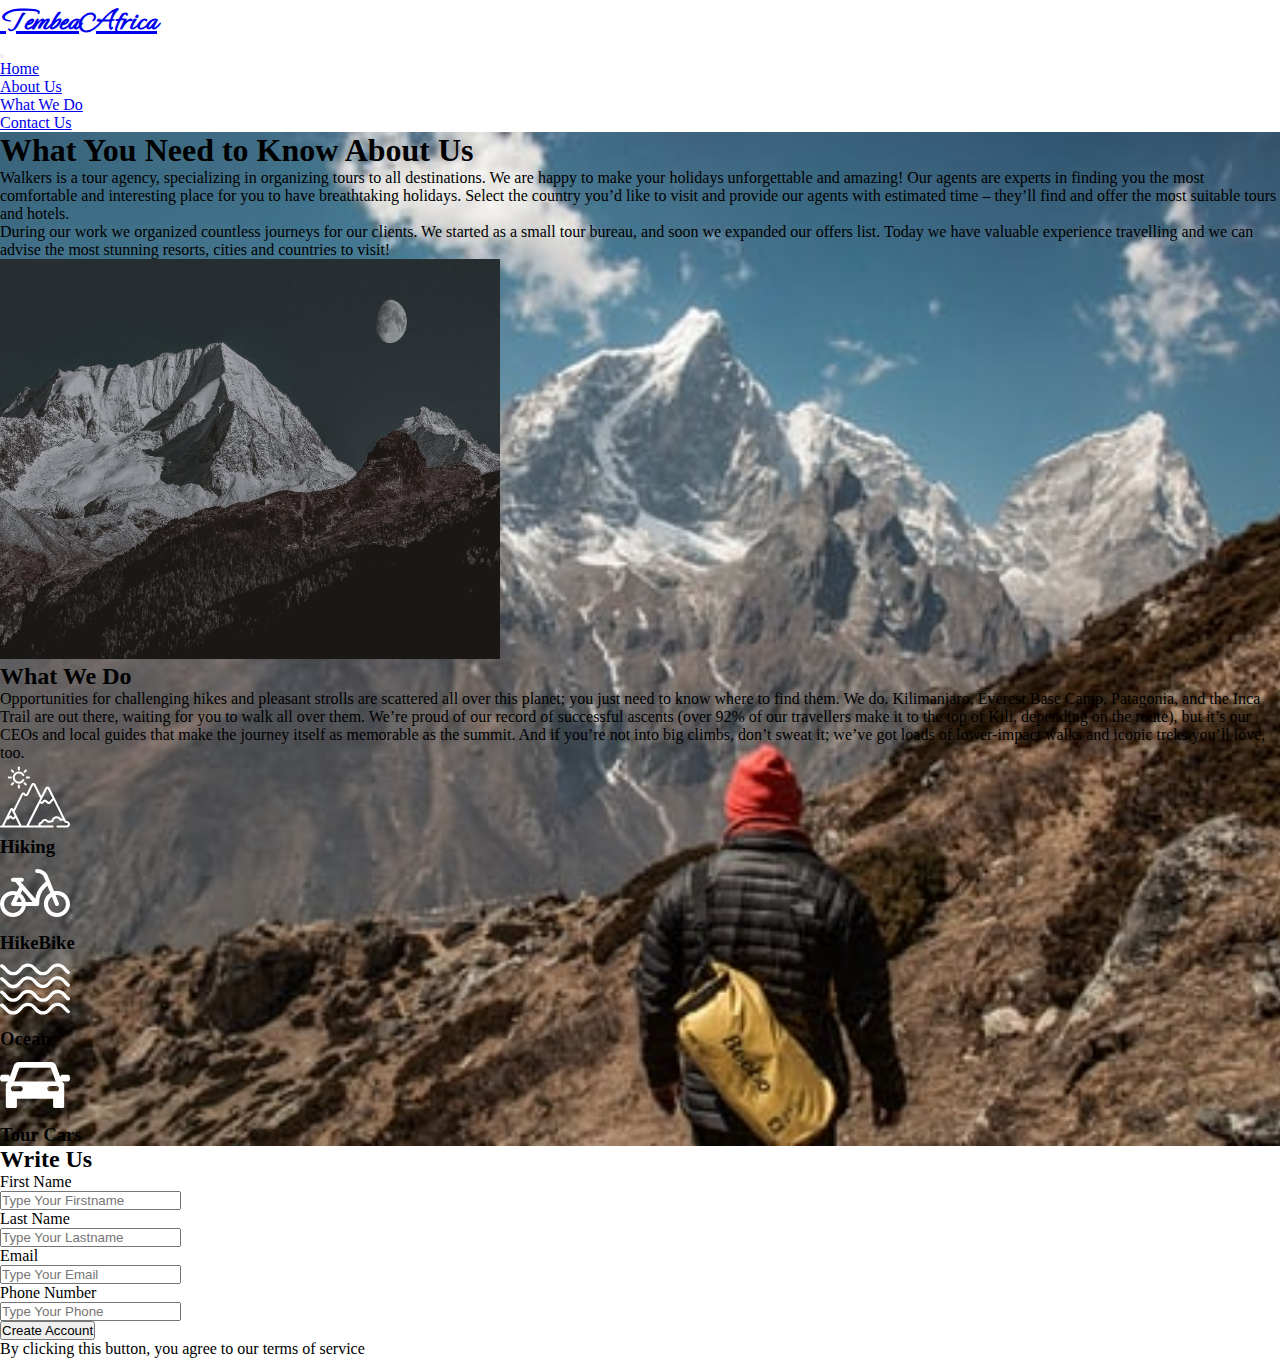
==== commit 5d9f4932: "initial commit" ====
--- a/about.html
+++ b/about.html
@@ -4,181 +4,122 @@
     <meta charset="UTF-8">
     <meta http-equiv="X-UA-Compatible" content="IE=edge">
     <meta name="viewport" content="width=device-width, initial-scale=1.0">
-    <title>Travel Website</title>
-    <link rel="stylesheet" href="https://cdn.jsdelivr.net/npm/bootstrap@4.6.0/dist/css/bootstrap.min.css" integrity="sha384-B0vP5xmATw1+K9KRQjQERJvTumQW0nPEzvF6L/Z6nronJ3oUOFUFpCjEUQouq2+l" crossorigin="anonymous">
-    <link rel="stylesheet" href="https://cdnjs.cloudflare.com/ajax/libs/font-awesome/4.7.0/css/font-awesome.min.css">
-    <link href="https://fonts.googleapis.com/css?family=Raleway:400,500,500i,700,800i" rel="stylesheet">
+    <link href="https://cdn.jsdelivr.net/npm/bootstrap@5.1.2/dist/css/bootstrap.min.css" rel="stylesheet" integrity="sha384-uWxY/CJNBR+1zjPWmfnSnVxwRheevXITnMqoEIeG1LJrdI0GlVs/9cVSyPYXdcSF" crossorigin="anonymous">
     <link rel="stylesheet" href="./css/about.css">
+    <title>Tembea Africa</title>
 </head>
 <body>
-    <!-- Navigation -->
-    <nav class="navbar navbar-expand-lg navbar-light fixed-top">
-        <div class="container">
-          <a class="navbar-brand" href="#">Walkers</a>
-          <button class="navbar-toggler" type="button" data-toggle="collapse" data-target="#navbarSupportedContent" aria-controls="navbarSupportedContent" aria-expanded="false" aria-label="Toggle navigation">
-            <span class="navbar-toggler-icon"></span>
-          </button>
-      
-          <div class="collapse navbar-collapse" id="navbarSupportedContent">
-            <ul class="navbar-nav ml-auto">
-              <li class="nav-item active">
-                <a class="nav-link" href="index.html">Home</a>
-              </li>
-              <li class="nav-item">
-                <a class="nav-link" href="about.html">About</a>
-              </li>
-              <li class="nav-item">
-                <a class="nav-link" href="service.html">Services</a>
-              </li>
-              <li class="nav-item">
-                <a class="nav-link" href="#contact">Contact</a>
-              </li>
-            </ul>
-          </div>
-        </div>
-      </nav>
-      
-    <div class="jumbotron">
-        <h1>Travel With Us</h1>
-    </div>
-    <!-- Carousel section -->
-    <div id="carouselExampleIndicators" class="carousel slide container" data-ride="carousel">
-    <ol class="carousel-indicators">
-        <li data-target="#carouselExampleIndicators" data-slide-to="0" class="active"></li>
-        <li data-target="#carouselExampleIndicators" data-slide-to="1"></li>
-        <li data-target="#carouselExampleIndicators" data-slide-to="2"></li>
-    </ol>
-    <div class="carousel-inner">
-        <div class="carousel-item active">
-        <!-- <img class="d-block w-100" src="https://i.postimg.cc/bNQp0RDW/1.jpg" alt="First slide"> -->
-        <img class="d-block w-100" src="./assests/photo-1593781272783-2df57da8fb7f.jpeg" alt="First slide">
-        <div class="carousel-caption d-none d-md-block">
-            <h5>Mountain Climbing</h5>
-            <p>Lorem ipsum dolor sit amet, consectetur adipisicing elit. Maxime, nulla, tempore. Deserunt excepturi quas vero.</p>
-        </div>
-        </div>
-        <div class="carousel-item">
-        <!-- <img class="d-block w-100" src="https://i.postimg.cc/pVzg3LWn/2.jpg" alt="Second slide"> -->
-        <img class="d-block w-100" src="./assests/ocean.jpeg" alt="Second slide">
-        <div class="carousel-caption d-none d-md-block">
-            <h5>Forest Adventures</h5>
-            <p>Lorem ipsum dolor sit amet, consectetur adipisicing elit. Maxime, nulla, tempore. Deserunt excepturi quas vero.</p>
-        </div>
-        </div>
-        <div class="carousel-item">
-        <!-- <img class="d-block w-100" src="https://i.postimg.cc/0y2F6Gpp/3.jpg" alt="Third slide"> -->
-        <img class="d-block w-100" src="./assests/water.jpeg" alt="Third slide">
-        <div class="carousel-caption d-none d-md-block">
-            <h5>Water Adventures</h5>
-            <p>Lorem ipsum dolor sit amet, consectetur adipisicing elit. Maxime, nulla, tempore. Deserunt excepturi quas vero.</p>
-        </div>
-        </div>
-    </div>
-    <a class="carousel-control-prev" href="#carouselExampleIndicators" role="button" data-slide="prev">
-        <span class="carousel-control-prev-icon" aria-hidden="true"></span>
-        <span class="sr-only">Previous</span>
-    </a>
-    <a class="carousel-control-next" href="#carouselExampleIndicators" role="button" data-slide="next">
-        <span class="carousel-control-next-icon" aria-hidden="true"></span>
-        <span class="sr-only">Next</span>
-    </a>
-    </div>
-
-    <!-- Body Section -->
+    <header>
+        <nav class="navbar navbar-expand-lg navbar-light bg-light px-4 fixed-top">
+            <div class="container-fluid">
+              <a class="navbar-brand" href="./index.html"><h1>Tembea<span class="text-warning">Africa</span></h1></a>
+              <button class="navbar-toggler" type="button" data-bs-toggle="collapse" data-bs-target="#navbarSupportedContent" aria-controls="navbarSupportedContent" aria-expanded="false" aria-label="Toggle navigation">
+                <span class="navbar-toggler-icon"></span>
+              </button>
+              <div class="collapse navbar-collapse" id="navbarSupportedContent">
+                <ul class="navbar-nav ms-auto">
+                  <li class="nav-item">
+                    <a class="nav-link active text-black fs-5 pe-4" aria-current="page" href="./index.html">Home</a>
+                  </li>
+                  <li class="nav-item">
+                    <a class="nav-link active text-black fs-5 pe-4" href="./about.html">About Us</a>
+                  </li>
+                  <li class="nav-item">
+                    <a class="nav-link active text-black fs-5 pe-4" href="./service.html">What We Do</a>
+                  </li>
+                  <li class="nav-item">
+                    <a class="nav-link active text-black fs-5" href="#contact">Contact Us</a>
+                  </li>
+                </ul>
+              </div>
+            </div>
+          </nav>
+    </header>
     <main>
-        <section class="container" id="about">
-            <div class="row">
-                <div class="col-md-6 about">
-                    <h2>What You Need to Know About Us</h2>
+        <section>
+            <div class="text-center pt-5 mt-5">
+                <h1>What You Need to Know About Us </h1>
+            </div>
+        </section>
+    
+        <section class="container mt-2 pt-5">
+            <div class="row d-flex">
+                <div class="col-md-6 about pt-5">
+                    <!-- <h2>What You Need to Know About Us</h2> -->
                     <p><span>Walkers</span> is a tour agency, specializing in organizing tours to all destinations. We are happy to make your holidays unforgettable and amazing! Our agents are experts in finding you the most comfortable and interesting place for you to have breathtaking holidays.
                     Select the country you’d like to visit and provide our agents with estimated time – they’ll find and offer the most suitable tours and hotels.</p>
                     <p>During our work we organized countless journeys for our clients. We started as a small tour bureau, and soon we expanded our offers list. Today we have valuable experience travelling and we can advise the most stunning resorts, cities and countries to visit!</p>
                 </div>
-                <div class="col-md-6 me">
+                <div class="col-md-6 mb-5 py-5 ">
                     <img src="./assests/body-bg.jpeg" alt="" height="400px" width="500px">
                 </div>
             </div>
         </section>
 
-        <section  class=" container we-do">
-            <div class="row intro">
-                <h2>What We Do</h2>
+        <section  class=" container pt-5 pb-5 bg-black text-white opacity-75 mb-5">
+            <div class="row intro pt-5  ps-5 ">
+                <h2 class="pb-4">What We Do</h2>
                 <p>Opportunities for challenging hikes and pleasant strolls are scattered all over this planet; you just need to know where to find them. We do. Kilimanjaro, Everest Base Camp, Patagonia, and the Inca Trail are out there, waiting for you to walk all over them. We’re proud of our record of successful ascents (over 92% of our travellers make it to the top of Kili, depending on the route), but it’s our CEOs and local guides that make the journey itself as memorable as the summit. And if you’re not into big climbs, don’t sweat it; we’ve got loads of lower-impact walks and iconic treks you’ll love, too.</p>
             </div>
-              </div>
-               <div class="row img">
+              
+               <div class="row pe-5 py-5 mb-5">
 
-                <div class="col-md">
-                    <img src="./assests/mountain.svg" alt="mountain" height="70px" width="70px">
-                    <h3>Hiking</h3>
-                </div>
-                <div class="col-md">
-                    <img src="./assests/bycicle.svg" alt="biking" height="70px" width="70px">
-                    <h3>HikeBike</h3>
-                </div>
-                <div class="col-md">
-                    <img src="./assests/water.svg" alt="ocean" height="70px" width="70px">
-                    <h3>Ocean</h3>
-                </div>
-                <div class="col-md">
-                    <img src="./assests/car.svg" alt="car" height="70px" width="70px">
-                    <h3>Tour Cars</h3>
-                </div>
+                    <div class="col-md pe-5 ps-5 ">
+                        <img src="./assests/mountain.svg" alt="mountain" height="70px" width="70px">
+                        <h3>Hiking</h3>
+                    </div>
+                    <div class="col-md ps-5 ">
+                        <img src="./assests/bycicle.svg" alt="biking" height="70px" width="70px">
+                        <h3>HikeBike</h3>
+                    </div>
+                    <div class="col-md">
+                        <img src="./assests/water.svg" alt="ocean" height="70px" width="70px">
+                        <h3>Ocean</h3>
+                    </div>
+                    <div class="col-md  ">
+                        <img src="./assests/car.svg" alt="car" height="70px" width="70px">
+                        <h3>Tour Cars</h3>
+                    </div>
               </div>
         </section>
+    </main>
 
-    </main>
-     
+    <div class="col-12 col-md-12 col-lg-12 col-xxl-6" id="contact">
+        <div class="container text-white border bg-black opacity-75">
+            <h2 class="pt-5">Write Us</h2>
+            <div class="container  ps-4">
+                <form action="submit">
+                    <div class="row">
+                        <div class="col-12 col-md-6">
+                            <label for="">First Name</label><br>
+                            <input type="text" placeholder="Type Your Firstname" class="py-2 px-4">
+                        </div>
+                        <div class="col-12 col-md-6">
+                            <label for="">Last Name</label><br>
+                            <input type="text" placeholder="Type Your Lastname" class="py-2 px-4">
+                        </div>
+                    </div>
+                    <div class="row py-3">
+                        <div class="col-12 col-md-6">
+                            <label for="">Email</label><br>
+                            <input type="text" placeholder="Type Your Email" class="py-2 px-4">
+                        </div>
+                        <div class="col-12 col-md-6">
+                            <label for="">Phone Number</label><br>
+                            <input type="text" placeholder="Type Your Phone" class="py-2 px-4">
+                        </div>
+                    </div>
+                    <div class="text-center pb-3 pt-2">
+                        <button class="btn btn-dark py-3 px-4 mt-5 mb-5">Create Account</button><br>
+                        <label class="fst-italic text-light mb-3">By clicking this button, you agree to our terms of service</label><br>
+                    </div>
+                </form> 
+            </div>
+        </div>
+    </div>
 
-    <foooter class="footer" id="contact">
-      <section class="container">
-       <div class="row">
-         <div class="col-md-6 text">
-           <h3>Write us</h3>
-           <label for="name">Name</label><br>
-           <input type="text"><br>
-           <label for="email">Email</label><br>
-           <input type="email_address"><br>
-           <label for="subject">Subject</label><br>
-           <input type="text"><br>
-           <label for="Message">Message</label><br>
-           <textarea name="message" id="msg" cols="22" rows="5"></textarea><br>
-           <button>Send Message</button>
-
-         </div>
-         <div class="col-md-6 contact">
-           <h3>Contact information</h3>
-           <p>We're open for any suggestion or just to have a chat</p>
-
-           <div class="address">
-             <a href=""><i class="fa fa-map-marker" aria-hidden="true"></i></a>
-             <p>Address: <span>1234 Ngong Road Kenya</span><p>
-           </div>
-           <div class="phone">
-             <a href=""><i class="fa fa-phone" aria-hidden="true"></i></a>
-             <p>Phone: <span>+1234567890</span><p>
-           </div>
-           <div class="email">
-             <a href=""><i class="fa fa-envelope-o" aria-hidden="true"></i></a>
-             <p>Email: <span>info@yahoo.com</span><p>
-           </div>
-
-           <div class="web">
-             <a href=""><i class="fa fa-check-circle" aria-hidden="true"></i></a>
-             <p>Website: <span>www.org.com</span><p>
-           </div>
-           <a href=""><img src="./assests/facebook.svg" alt="facebook" height="30px" width="25px"></a>
-           <a href=""><img src="./assests/twitter.svg" alt="twitter" height="30px" width="25px"></a>
-           <a href=""><img src="./assests/instagram.svg" alt="instagram" height="30px" width="25px"></a>
-           <a href=""><img src="./assests/youtube.svg" alt="youtube" height="30px" width="25px"></a>
-
-         </div>
-       </div>
-     </section>
-    </foooter>
-    <script src="./index.js"></script>
-    <script src="https://code.jquery.com/jquery-3.5.1.slim.min.js" integrity="sha384-DfXdz2htPH0lsSSs5nCTpuj/zy4C+OGpamoFVy38MVBnE+IbbVYUew+OrCXaRkfj" crossorigin="anonymous"></script>
-    <script src="https://cdn.jsdelivr.net/npm/popper.js@1.16.1/dist/umd/popper.min.js" integrity="sha384-9/reFTGAW83EW2RDu2S0VKaIzap3H66lZH81PoYlFhbGU+6BZp6G7niu735Sk7lN" crossorigin="anonymous"></script>
-    <script src="https://cdn.jsdelivr.net/npm/bootstrap@4.6.0/dist/js/bootstrap.min.js" integrity="sha384-+YQ4JLhjyBLPDQt//I+STsc9iw4uQqACwlvpslubQzn4u2UU2UFM80nGisd026JF" crossorigin="anonymous"></script>
+    <script src="https://cdn.jsdelivr.net/npm/bootstrap@5.1.2/dist/js/bootstrap.bundle.min.js" integrity="sha384-kQtW33rZJAHjgefvhyyzcGF3C5TFyBQBA13V1RKPf4uH+bwyzQxZ6CmMZHmNBEfJ" crossorigin="anonymous"></script>
+    <script src="https://cdn.jsdelivr.net/npm/@popperjs/core@2.10.2/dist/umd/popper.min.js" integrity="sha384-7+zCNj/IqJ95wo16oMtfsKbZ9ccEh31eOz1HGyDuCQ6wgnyJNSYdrPa03rtR1zdB" crossorigin="anonymous"></script>
+    <script src="https://cdn.jsdelivr.net/npm/bootstrap@5.1.2/dist/js/bootstrap.min.js" integrity="sha384-PsUw7Xwds7x08Ew3exXhqzbhuEYmA2xnwc8BuD6SEr+UmEHlX8/MCltYEodzWA4u" crossorigin="anonymous"></script>
 </body>
 </html>--- a/css/about.css
+++ b/css/about.css
@@ -1,228 +1,17 @@
-@import url('https://fonts.googleapis.com/css2?family=Poppins:wght@200&display=swap');
-  
-  
-  body{
-    overflow-x: hidden;
-    font-family: 'Poppins', sans-serif;
-    font-weight: 100;
-  }
- .navbar{
-    background-color: black;
-    font-weight: bold;
-  }
+@import url('https://fonts.googleapis.com/css2?family=Ephesis&display=swap');
 
-  .navbar-light .navbar-brand {
-    color:white;
-    font-size: 25px;
-    text-transform: uppercase;
-    font-weight: bold;
-    letter-spacing: 2px;
-  }
-  
-  .navbar-light .navbar-nav .active > .nav-link, .navbar-light .navbar-nav .nav-link.active, .navbar-light .navbar-nav .nav-link.show, .navbar-light .navbar-nav .show > .nav-link {
-    color: #fff;
-  }
-  
-  .navbar-light .navbar-nav .nav-link {
-    color: #fff;
-  }
-  
-  .navbar-toggler {
-    background: #fff;
-  }
-  
-  .navbar-nav {
-    text-align: center;
-  }
-  
-  .nav-link {
-    padding: .2rem 1rem;
-  }
-  
-  .nav-link.active,.nav-link:focus{
-    color: #fff;
-  }
-  
-  .navbar-toggler {
-    padding: 1px 5px;
-    font-size: 18px;
-    line-height: 0.3;
-  }
-  
-  .navbar-light .navbar-nav .nav-link:focus, .navbar-light .navbar-nav .nav-link:hover {
-    color: #fff;
-  }
-  
-  .jumbotron{
-    text-align: center;
-    margin-top: 5%;
-    background-color: white;
-    font-weight: 900;
-  }
-
- .carousel-item {
-    height: 100vh;
-    min-height: 300px;
-    background: no-repeat center center scroll;
-    -webkit-background-size: cover;
-    -moz-background-size: cover;
-    -o-background-size: cover;
-    background-size: cover;
-  }
-  .carousel-caption {
-    bottom: 270px;
-  }
-  
-  .carousel-caption h5 {
-    font-size: 45px;
-    text-transform: uppercase;
-    letter-spacing: 2px;
-    margin-top: 25px;
-  }
-  
-  .carousel-caption p {
-    width: 75%;
-    margin: auto;
-    font-size: 18px;
-    line-height: 1.9;
-  }
-
-main>#about{
-  margin-top: 8%;
-  margin-bottom: 8%;
+*, html, body {
+    margin: 0;
+    padding: 0;
+    box-sizing: border-box;
 }
 
-main>.container>.row>.about{
-  margin-top: 15%;
+main{
+    background-image: url('../assests/mountain\ travel.jpeg');
+    background-repeat: no-repeat;
+    background-size: cover;
 }
-
-main>.container>.row>.about>p>span{
-  color: #F39422;
-  font-size: 24px;
-  font-style: italic;
-  padding-right: 5px;
-  text-decoration: underline;
+nav>div>a>h1{
+    font-family: 'Ephesis', cursive;
+    font-weight: bolder;
 }
-
-main>.container>.row>.me{
-  margin-top: 10%;
-}
-main>.we-do{
-  color: white;
-  background-color: #292d33;
-  margin-top: 5%;
-  margin-bottom: 8%;
-  padding: 5% 5%;
-
-}
-
-main>.we-do>.intro,.img{
- margin-top: 5%; 
- margin-top: 5%;  
- 
-}
-
-
-  /* Footer */
-  .footer{
-    margin-top: 10%;
-    margin-bottom: .5rem;
-    font-weight: lighter;
-    line-height: 1.2;
-  }
- 
- 
-  .footer>.container>.row>.text{
-    margin-top: 5%;
-    margin-bottom: 8%;
-    background-color: #272a34;
-    color: white;
-  }
- 
-  .footer>.container>.row>.text>h3{
-    padding-top: 5%;
-    padding-bottom: 5%;
-    font-weight: bold;
-  }
-  .footer>.container>.row>.text>label{
-    color:rgba(255, 255, 255, 0.2) ;
-  }
- 
-  .footer>.container>.row>.text>input{
-    border-top: none;
-    border-right: none;
-    border-left: none;
-    background-color: transparent;
-    border-bottom: 2px solid rgba(255, 255, 255, 0.2);
- 
-  }
- 
-  .footer>.container>.row>.text>textarea{
-   border-top: none;
-   border-right: none;
-   border-left: none;
-   background-color: transparent;
-   border-bottom: 2px solid rgba(255, 255, 255, 0.2);
- 
-  }
- 
- 
-  .footer>.container>.row>.contact>a{
-    background-color: white;
-    border-radius: 50%;
-    padding: 10px;
-    margin-right: 15px;
- 
- }
-  
-  .footer>.container>.row>.text>button{
-    margin-top: 5%;
-    margin-bottom: 5%;
-    padding: 12px 16px;
-    border: none;
-    background-color: #F39422;
-    font-weight: bold;
-    color: white;
-  }
- 
- 
-  .footer>.container>.row>.contact{
-   margin-top: 5%;
-   margin-bottom: 8%;
-   background-color: #1c1e25;
-   color: white;
-   padding-left: 5%;
-   padding-bottom: 3%;
- }
- .footer>.container>.row>.contact>h3{
-   padding-top: 5%;
-   padding-bottom: 5%;
-   color: white;
-   font-weight: bold;
- }
- .footer>.container>.row>.contact>div{
-   display: flex;
-   font-size: 16px;
-   padding: 3% 0;
- }
- .footer>.container>.row>.contact>div>a{
-   width: 20px;
-   height: 20px;
-   background-color: #FFFFFF05;
-   padding: 5px;
-   text-align: center;
-   border-radius: 50%;
-   color: white;
- }
- .footer>.container>.row>.contact>p, div>p{
-   padding-left: 5%;
- 
- }
- .footer>.container>.row>.contact>div>p{
-   font-size: 18px;
-   font-weight: bold;
- }
- .footer>.container>.row>.contact>p, div>p>span{
-   color: #666666;
-   font-weight: lighter;
- }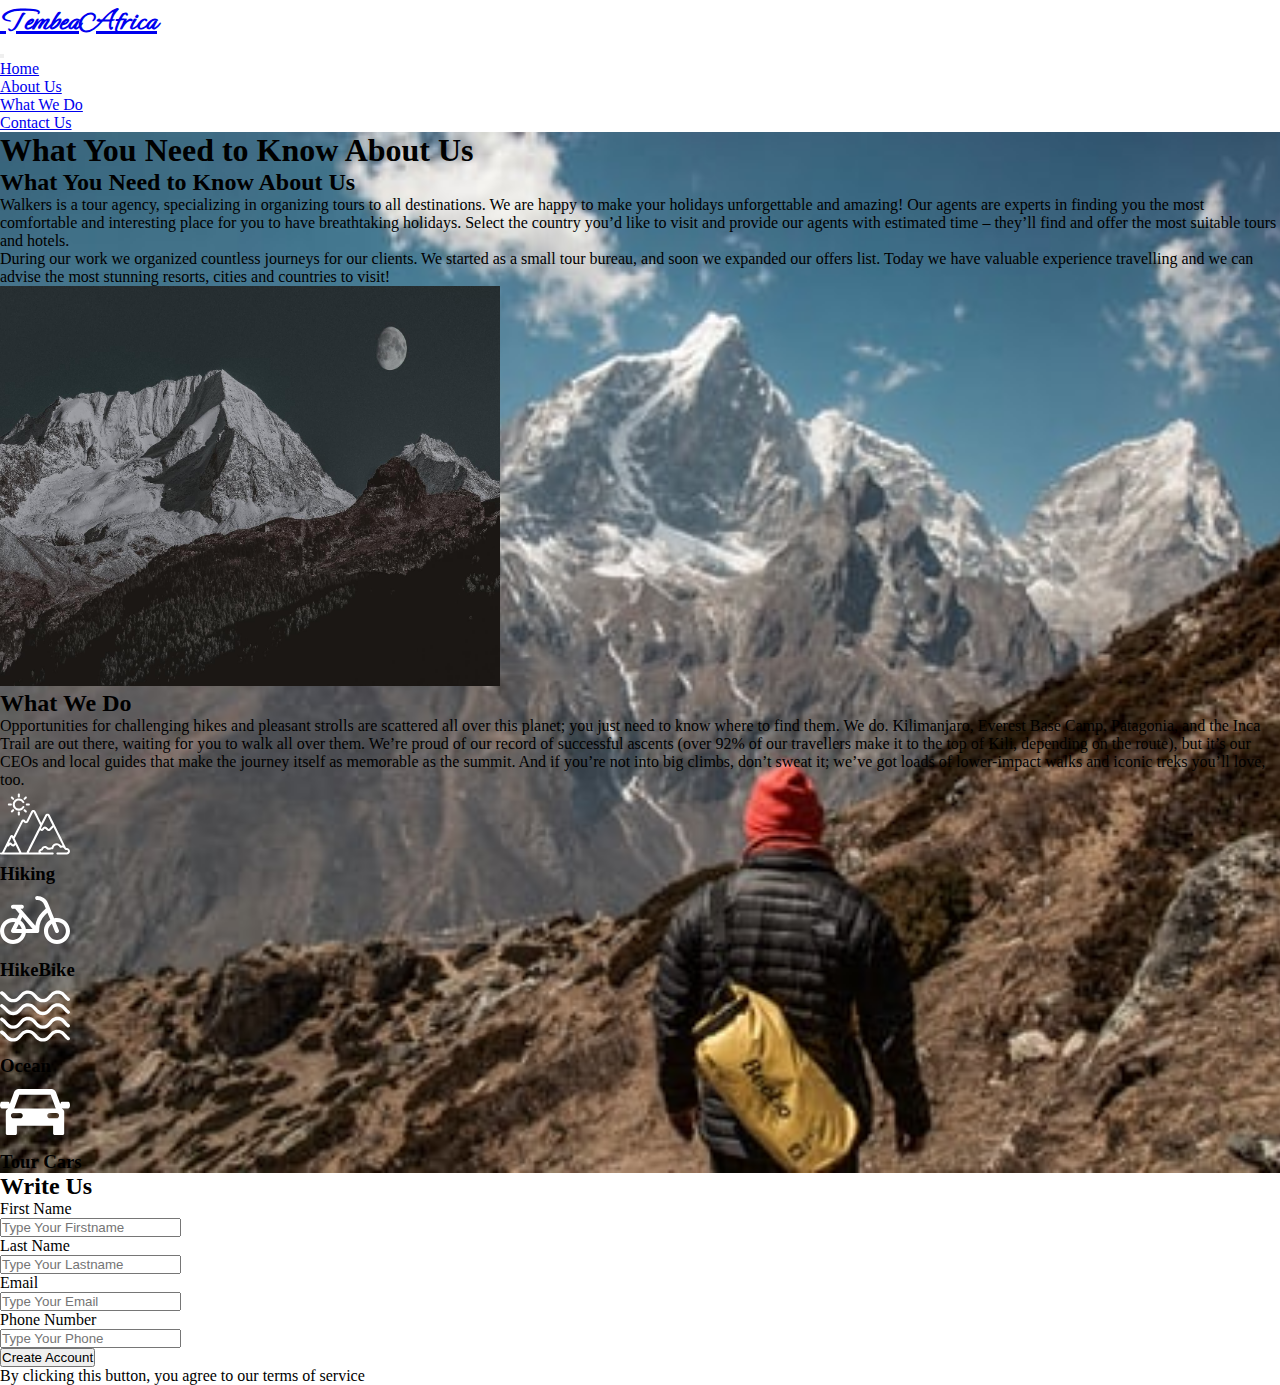
==== commit 8cebc983: "deleted css files" ====
--- a/about.html
+++ b/about.html
@@ -5,7 +5,7 @@
     <meta http-equiv="X-UA-Compatible" content="IE=edge">
     <meta name="viewport" content="width=device-width, initial-scale=1.0">
     <link href="https://cdn.jsdelivr.net/npm/bootstrap@5.1.2/dist/css/bootstrap.min.css" rel="stylesheet" integrity="sha384-uWxY/CJNBR+1zjPWmfnSnVxwRheevXITnMqoEIeG1LJrdI0GlVs/9cVSyPYXdcSF" crossorigin="anonymous">
-    <link rel="stylesheet" href="./css/about.css">
+    <link rel="stylesheet" href="./css/styles.css">
     <title>Tembea Africa</title>
 </head>
 <body>
@@ -35,7 +35,7 @@
             </div>
           </nav>
     </header>
-    <main>
+    <main class="about d-sm-block">
         <section>
             <div class="text-center pt-5 mt-5">
                 <h1>What You Need to Know About Us </h1>
@@ -44,19 +44,19 @@
     
         <section class="container mt-2 pt-5">
             <div class="row d-flex">
-                <div class="col-md-6 about pt-5">
-                    <!-- <h2>What You Need to Know About Us</h2> -->
+                <div class="col-md-6 pt-5">
+                    <h2>What You Need to Know About Us</h2>
                     <p><span>Walkers</span> is a tour agency, specializing in organizing tours to all destinations. We are happy to make your holidays unforgettable and amazing! Our agents are experts in finding you the most comfortable and interesting place for you to have breathtaking holidays.
                     Select the country you’d like to visit and provide our agents with estimated time – they’ll find and offer the most suitable tours and hotels.</p>
                     <p>During our work we organized countless journeys for our clients. We started as a small tour bureau, and soon we expanded our offers list. Today we have valuable experience travelling and we can advise the most stunning resorts, cities and countries to visit!</p>
                 </div>
                 <div class="col-md-6 mb-5 py-5 ">
-                    <img src="./assests/body-bg.jpeg" alt="" height="400px" width="500px">
+                    <img src="./assests/body-bg.jpeg" alt="" class="img-fluid" height="400px" width="500px">
                 </div>
             </div>
         </section>
 
-        <section  class=" container pt-5 pb-5 bg-black text-white opacity-75 mb-5">
+        <section  class=" container pt-5 pb-5 bg-black text-white opacity-75 mb-5 text-md-center">
             <div class="row intro pt-5  ps-5 ">
                 <h2 class="pb-4">What We Do</h2>
                 <p>Opportunities for challenging hikes and pleasant strolls are scattered all over this planet; you just need to know where to find them. We do. Kilimanjaro, Everest Base Camp, Patagonia, and the Inca Trail are out there, waiting for you to walk all over them. We’re proud of our record of successful ascents (over 92% of our travellers make it to the top of Kili, depending on the route), but it’s our CEOs and local guides that make the journey itself as memorable as the summit. And if you’re not into big climbs, don’t sweat it; we’ve got loads of lower-impact walks and iconic treks you’ll love, too.</p>
@@ -64,20 +64,20 @@
               
                <div class="row pe-5 py-5 mb-5">
 
-                    <div class="col-md pe-5 ps-5 ">
-                        <img src="./assests/mountain.svg" alt="mountain" height="70px" width="70px">
+                    <div class="col-md ps-5 ">
+                        <img src="./assests/mountain.svg" alt="mountain" class="img-fluid" height="70px" width="70px">
                         <h3>Hiking</h3>
                     </div>
                     <div class="col-md ps-5 ">
-                        <img src="./assests/bycicle.svg" alt="biking" height="70px" width="70px">
+                        <img src="./assests/bycicle.svg" alt="biking" class="img-fluid" height="70px" width="70px">
                         <h3>HikeBike</h3>
                     </div>
-                    <div class="col-md">
-                        <img src="./assests/water.svg" alt="ocean" height="70px" width="70px">
+                    <div class="col-md ps-5">
+                        <img src="./assests/water.svg" alt="ocean" class="img-fluid" height="70px" width="70px">
                         <h3>Ocean</h3>
                     </div>
-                    <div class="col-md  ">
-                        <img src="./assests/car.svg" alt="car" height="70px" width="70px">
+                    <div class="col-md  ps-5">
+                        <img src="./assests/car.svg" alt="car" class="img-fluid" height="70px" width="70px">
                         <h3>Tour Cars</h3>
                     </div>
               </div>
@@ -85,7 +85,7 @@
     </main>
 
     <div class="col-12 col-md-12 col-lg-12 col-xxl-6" id="contact">
-        <div class="container text-white border bg-black opacity-75">
+        <div class="container text-white border bg-black opacity-75 text-md-center">
             <h2 class="pt-5">Write Us</h2>
             <div class="container  ps-4">
                 <form action="submit">
--- a/css/styles.css
+++ b/css/styles.css
@@ -0,0 +1,90 @@
+@import url('https://fonts.googleapis.com/css2?family=Ephesis&display=swap');
+
+*, html, body {
+    margin: 0;
+    padding: 0;
+    box-sizing: border-box;
+  
+}
+.h-100{
+    background-image: url('../assests/main-bg.jpg');
+    background-repeat: no-repeat;
+    background-size: cover;
+    height: 100vh;
+}
+nav>div>a>h1{
+    font-family: 'Ephesis', cursive;
+    font-weight: bolder;
+}
+
+/* About page */
+.about{
+    background-image: url('../assests/mountain\ travel.jpeg');
+    background-repeat: no-repeat;
+    background-size: cover;
+}
+
+/* Service Page */
+.serve{
+    background-image: url('../assests/ocean.jpeg');
+    background-size: cover;
+    background-repeat: no-repeat;
+}
+
+/* Counter section */
+.counter {
+    padding: 50px 0px;
+}
+
+.counter .count-card {
+box-shadow: 25px 27px 10px -24px #e8e8e8;
+padding: 30px;
+width: 100%;
+background: #fff;
+border-right: 1px solid #e8e8e8;
+border-bottom: 1px solid #e8e8e8;
+border-bottom-right-radius: 50px;
+position: relative;
+overflow: hidden;
+z-index: 99999;
+}
+.counter .count-card::after {
+content: '';
+position: absolute;
+background: #fff5a0;
+left: 0px;
+top: 0px;
+width: 0px;
+height: 100%;
+transition: all 0.5s;
+z-index: -1;
+}
+.counter .count-card:hover::after {
+background: #fff5a0;
+width: 100%;
+height: 100%;
+}
+.counter .count-card i {
+display: block;
+font-size: 30px;
+color: #4caf50;
+float: left;
+}
+.counter .count-card span {
+line-height: 24px;
+display: block;
+color: #607d8b;
+}
+
+.counter .count-card h3 {
+color: #607d8b;
+}
+
+.counter .count-card a {
+font-weight: 600;
+display: block;
+border-top: 2px dashed #4caf50;
+}
+.counter .count-card a:hover {
+color: #607d8b;
+}
